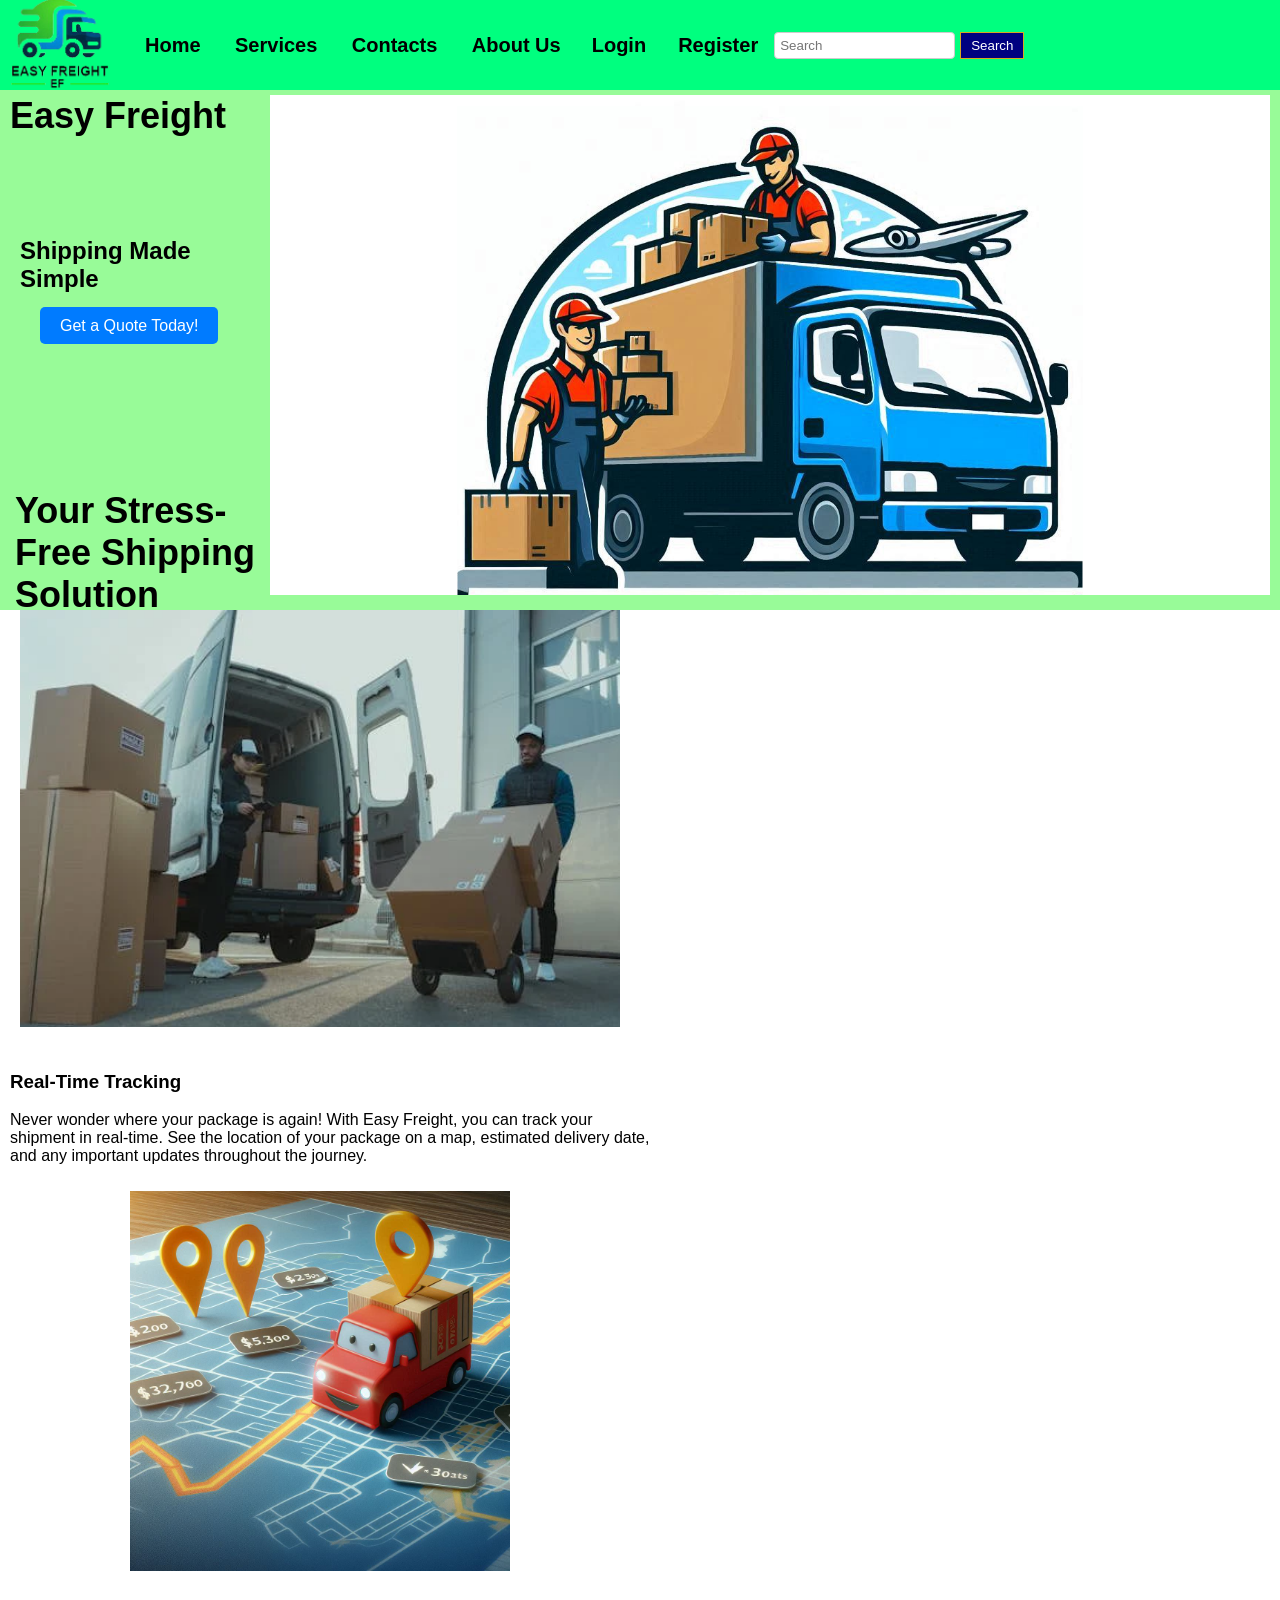
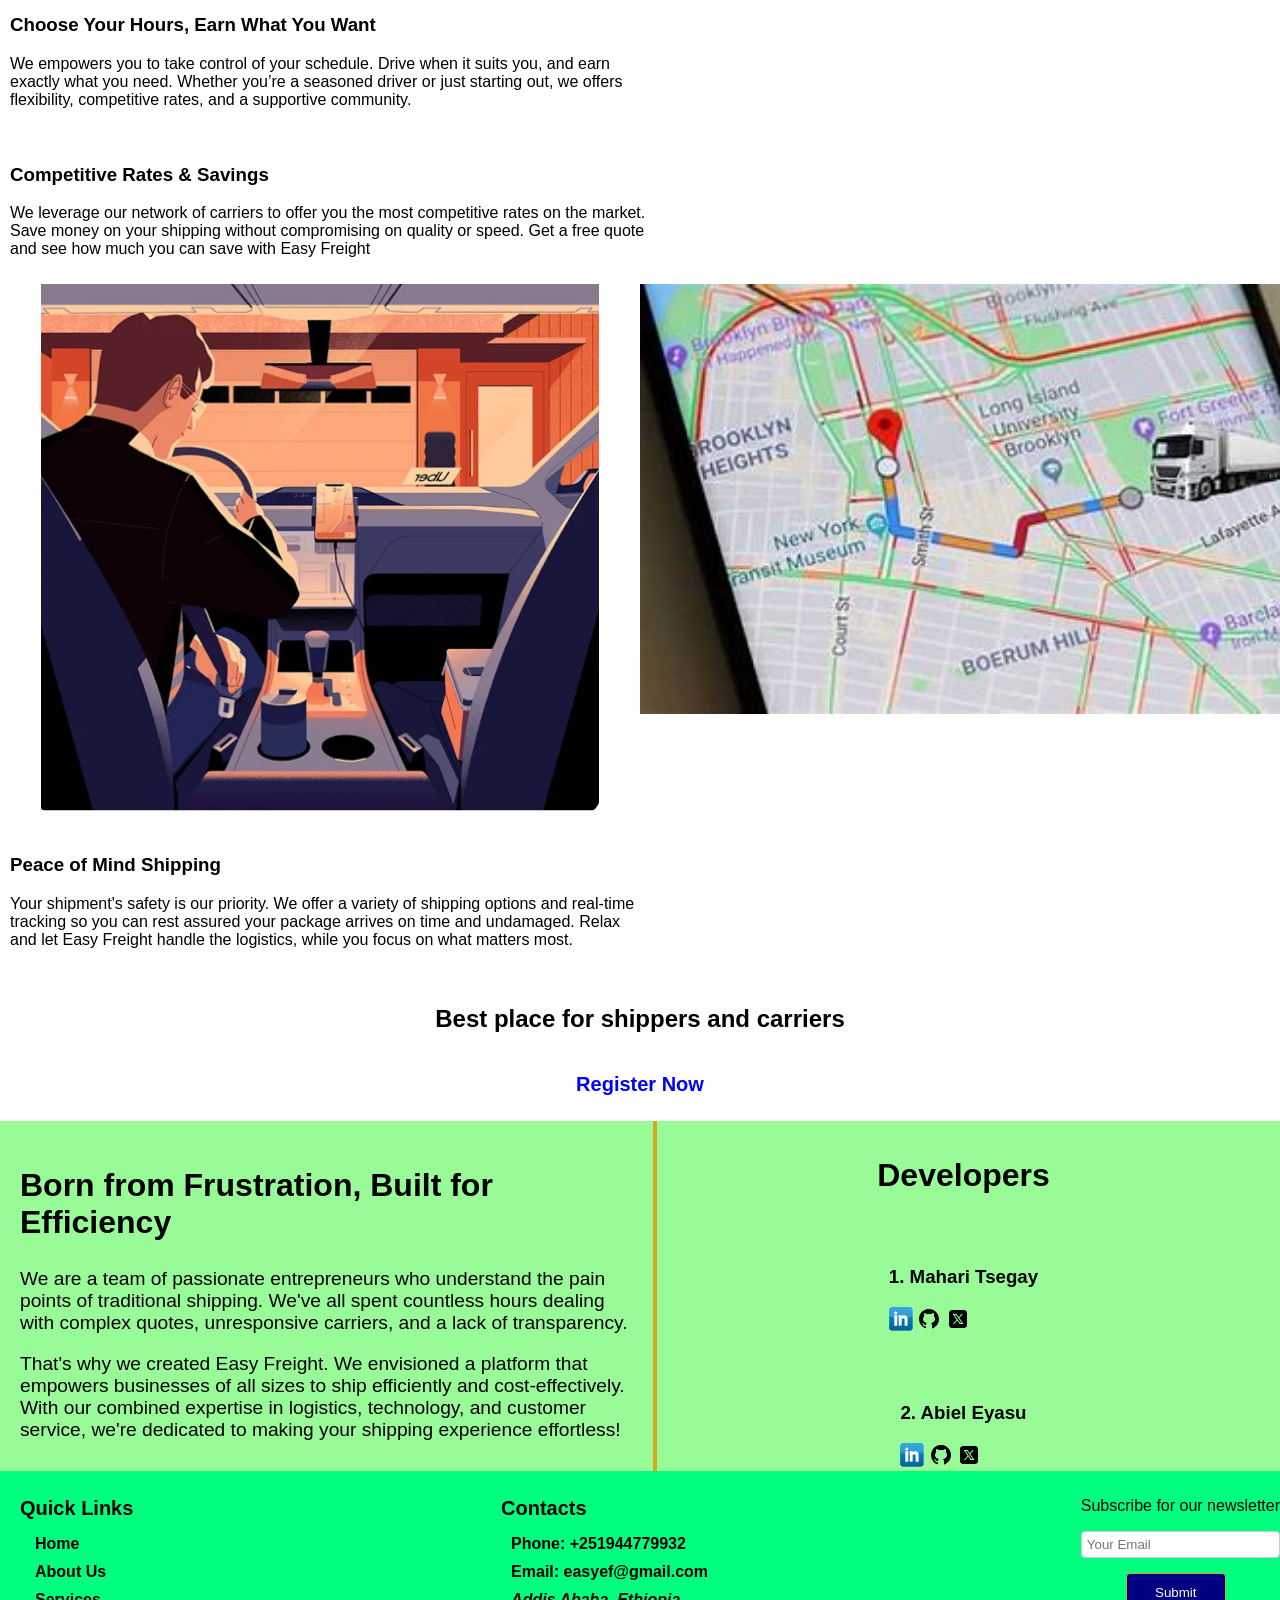
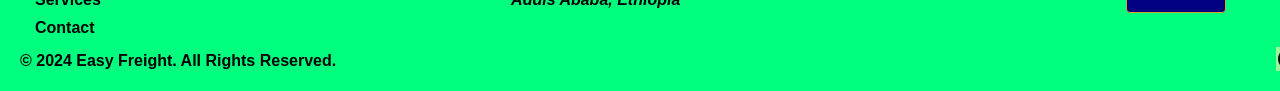
==== index.html @ 45a91ae8 "update style" ====
<!DOCTYPE html>
<html lang="en">
<head>
  <meta charset="UTF-8">
  <meta name="viewport" content="width=device-width, initial-scale=1.0">
  <title>Easy Freight</title>
  <link rel="stylesheet" type="text/css" href="styles/index.css" />
  <link rel="stylesheet" type="text/css" href="styles/main.css" />
  <link rel="stylesheet" type="text/css" href="styles/dropdown.css" />
</head>
<body>
  <header>
    <nav>
      <a href="#">
        <img src="images/logo.svg" alt="Easy Freight Logo">
      </a>
      <ul>
        <li><a href="#">Home</a></li>
        <li><a href="#">Services</a></li>
        <li><a href="#">Contacts</a></li>
        <li><a href="#">About Us</a></li>
      </ul>
      <div class="dropdown">
        <button class="login">Login</button>
        <div class="dropdown-content">
          <a href="#">As User</a>
          <a href="#">As Carrier</a>
          </div>
      </div>
      <div class="dropdown">
        <button class="register">Register</button>
        <div class="dropdown-content">
        <a href="#">As User</a>
        <a href="#">As Carrier</a>
        </div>
      </div>
      <div class="search">
        <input type="text" placeholder="Search">
        <button type="button">Search</button>
      </div>
    </nav>
  </header>
  <section class="services">
    <div class="hero">
    <h2>Easy Freight</h2>
    <h3>Shipping Made Simple</h3>
    <a href="#" class="btn">Get a Quote Today!</a>
    <p>Your Stress-Free Shipping Solution</p>
    </div>
    <div class="hero image">
      <img src="images/cartonweb.svg" alt="Easy Freight Logo">
    </div>
  </section>
  <main class="main-content">
    <section<class="col1">
      <div class ="service1">
        <a href="#">
          <img src="images/unload.svg" alt="Easy Freight Logo">
        </a>
      </div>
      <div class="description2">
        <h3>Real-Time Tracking</h3>
        <p>Never wonder where your package is again! With Easy Freight, you can track your shipment in real-time. See the location of your package on a map, estimated delivery date, and any important updates throughout the journey.</p>
      </div>
      <div class ="service3">
        <a href="#">
          <img src="images/rate.svg" alt="Rate price">
        </a>
      </div>
      <div class="description4">
        <h3>Choose Your Hours, Earn What You Want</h3>
        <p>We empowers you to take control of your schedule. Drive when it suits you, and earn exactly what you need. Whether you’re a seasoned driver or just starting out, we offers flexibility, competitive rates, and a supportive community.</p>
      </div>
    </section>
    <section class="col2">
      <div class="description1">
        <h3>Peace of Mind Shipping</h3>
        <p> Your shipment's safety is our priority. We offer a variety of shipping options and real-time tracking so you can rest assured your package arrives on time and undamaged. Relax and let Easy Freight handle the logistics, while you focus on what matters most.</p>
      </div>
      <div class ="service2">
        <a href="#">
          <img src="images/tracking.svg" alt="Easy Freight Logo">
        </a>
      </div>
      <div class="description3">
        <h3>Competitive Rates & Savings</h3>
        <p> We leverage our network of carriers to offer you the most competitive rates on the market. Save money on your shipping without compromising on quality or speed. Get a free quote and see how much you can save with Easy Freight</p>
      </div>
      <div class ="service4">
        <a href="#">
          <img src="images/carrier.svg" alt="Easy Freight carrier image">
        </a>
      </div>
    </section>
  </main>
  <section class="about-us">
    <h2>Best place for shippers and carriers</h2>
    <a href="#" class="register-now">Register Now</a></section>
  </section>
  <section class="about">
    <div class="container">
      <h2>Born from Frustration, Built for Efficiency</h2>
      <p>We are a team of passionate entrepreneurs who understand the pain points of traditional shipping. We've all spent countless hours dealing with complex quotes, unresponsive carriers, and a lack of transparency.</p>
      <p>That's why we created Easy Freight. We envisioned a platform that empowers businesses of all sizes to ship efficiently and cost-effectively. With our combined expertise in logistics, technology, and customer service, we're dedicated to making your shipping experience effortless!</p>
    </div>
    <section class="team">
      <h2>Developers</h2>
      <div class="team-member">
        <h3>1. Mahari Tsegay</h3>
        <a href="#">
          <img src="images/linkdin.svg" alt="Easy Freight Logo">
        </a>
        <a href="https://github.com/Mahari9">
          <img src="images/github.svg" alt="Easy Freight Logo">
        </a>
        <a href="#">
          <img src="images/xtwitter.svg" alt="Easy Freight Logo">
        </a>
      </div>
      <div class="team-member">
        <h3>2. Abiel Eyasu</h3>
        <a href="#">
          <img src="images/linkdin.svg" alt="Easy Freight Logo">
        </a>
        <a href="#">
          <img src="images/github.svg" alt="Easy Freight Logo">
        </a>
        <a href="#">
          <img src="images/xtwitter.svg" alt="Easy Freight Logo">
        </a>
      </div>
    </section>
  </section>
  <div class="connected">
    <section class="quick-links">
      <h2>Quick Links</h2>
      <ul>
        <li><a href="#">Home</a></li>
        <li><a href="#">About Us</a></li>
        <li><a href="#">Services</a></li>
        <li><a href="#">Contact</a></li>
      </ul>
    </section>
    <section class="contacts">
      <h2>Contacts</h2>
      <p>Phone: +251944779932</p>
      <p>Email: easyef@gmail.com</p>
      <address>Addis Ababa, Ethiopia</address>
    </section>
      
    <section class="newsletter">
      <p>Subscribe for our newsletter</p>
      <div class="update">
        <input type="text" placeholder="Your Email">
        <button type="button">Submit</button>
      </div>
    </section>
  </div>
  <footer class="footer">
    <p>&copy; 2024 Easy Freight. All Rights Reserved.</p>
    <section class="social">
      <a href="#">
        <img src="images/github.svg" alt="Easy Freight Logo">
      </a>
  </footer>
</body>
</html>
---- styles/index.css ----
body {
    margin: 0;
    padding: 0;
    font-family: sans-serif;
  }
  
  header {
    height: 70px;
    width: 100%;
    background-color: #00FF7F;
    padding: 10px;
    display: flex;
    justify-content: space-between; /* Evenly distributes items */
    align-items: center;
  }
  
  nav {
    display: flex;
    align-items: center;
  }
  
  nav img {
    margin-right: 20px;
    width: 100px; /* Adjust width as needed */
  }
  
  nav ul {
    list-style: none;
    padding: 0;
    margin: 0;
  }
  
  nav li {
    display: inline-block;
    margin: 0 15px; /* Adjust padding between links */
  }
  
  nav a {
    color: #000000;
    font-weight: bold;
    font-size: 20px;
    text-decoration: none;
  }

  nav a:hover {
    color: #daa520;
  }
  
  .search {
    display: flex;
    margin-left: auto; /* Move search section to the right */
  }
  
  .search input {
    padding: 5px;
    border: 1px solid #ccc;
    border-radius: 4px;
    margin-right: 5px;
  }
  
  .search button {
    padding: 5px 10px;
    background-color: #000080;
    color: white;
    border: 1px solid #daa520;
    cursor: pointer;
  }

  .search button:hover {
    
    background-color: #00FFFF;
    color: #000000;
    border-color: #008000;
}

.services {
  width: 100%;
  height: 520px;
  background-color: #98FB98;
  margin-top: 0px;
  padding: 0px;
  display: flex;
  flex-direction: flex; 
  justify-content: space-between;
}

.hero p {
  margin-left: 10px;
  color: #000000;
  padding: 5px;
  font-size: 36px;
  font-weight: bold;
  display: flex;
  margin-top: 150px;
}

.btn {
  background-color: #007bff;
  color: #fff;
  padding: 10px 20px;
  border: none;
  border-radius: 5px;
  margin-left: 40px;
  text-decoration: none;
  cursor: pointer;
}

.hero h2 {
  margin-top: 5px;
  margin-left: 10px;
  color: #000000;
  padding: 0px;
  font-size: 36px;
  font-weight: bold;
  display: flex;
}

.hero h3 {
  margin-top: 100px;
  margin-left: 20px;
  color: #000000;
  padding: 0px;
  font-size: 24px;
  font-weight: bold;
  display: flex;
}

.hero img {
  margin-top: 5px;
  margin-right: 10px;
  align-items: right;
  width:1000px; /* Margin-left for icon next to p */
  height: 500px;
}

.about-us {
  margin-bottom: 10px;
  background-color: #FFFFFF;
  display: flex;
  flex-direction: column; 
  justify-content: space-between;
  align-items: center;
}

.about-us h2 {
  color: #000000;
  padding-top: 10px;
  margin-bottom: 40px;
  font-size: 24px;
  font-weight: bold;
}

.about-us a {
  padding-top: 0px;
  margin-bottom: 15px;
  text-decoration: none;
  color: blue;
  font-weight: bold;
  font-size: 20px;
}

.about-us a:hover {
  color: #daa520;
}

.container {
  width: 50%;
  height: 350px;
  margin-top: 0px;
  padding: 20px;
}

.about {
  width: 100%;
  height: 350px;
  background-color: #98FB98;
  display: flex;
  flex-direction: row;
  justify-content: space-between;
}
.team {
  width: 50%;
  height: 350px;
  margin-right: 10px;
  display: flex;
  flex-direction: column;
  justify-content: space-between;
  align-items: center;
  border-left: 4px solid #daa520;
}

.team image {
  width: 24px;
  height: 24px;
  border-radius: 50%;
}

.team-member a {
  text-decoration: none;
}

.team h2 {
  padding-top: 10px;
  margin-bottom: 5px;
  font-size: 24px;
  font-weight: bold;
}
.about h2 {
  font-size: 2em;
  color: #000000;
}

.about p {
  font-size: 1.2em;
  color: #000000;
}

.connected {
  width: 100%;
  height: 140px;
  background-color: #00FF7F;
  display: flex;
  justify-content: space-between;
  padding: 10px;
}

.quick-links {
  margin-left: 10px;
  flex-direction: column; 
  margin-top: 0px;
}

.quick-links h2 {
  color: #000000;
  margin-bottom: 0px;
  padding: 0px;
  font-size: 20px;
  font-weight: bold;
}

.quick-links ul {
  list-style: none;
  padding: 5px;
  margin-top: 5px;
}

.quick-links li {
  padding: 5px 10px;
}

.quick-links a {
  text-decoration: none;
  color: #000000;
  font-weight: bold;
}

div a:hover {
  color: #daa520;
}

.contacts {
  padding: 0px;
  text-align: left;
  display: flex;
  flex-direction: column; 
}

.contacts h2 {
  margin-bottom: 10px;
  color: #000000;
  font-size: 20px;
  font-weight: bold;
}

.contacts p, address {
  margin: 5px;
  margin-left: 10px;
  color: #000000;
  font-weight: bold;
  font-size: 16px;
}

.newsletter {
  margin-right: 10px;
  display: flex;
  flex-direction: column; 
}
.newsletter h2 {
  color: #000000;
  padding: 0px;
  font-size: 160px;
  font-weight: bold;
}

.update {
  display: flex;
  flex-direction: column;
  padding: 0px;
}

.update input {
  padding: 5px;
  border: 1px solid #ccc;
  border-radius: 4px;
  margin-bottom: 15px;
  align-items: center;
}

.update button {
  width: 100px;
  height: 40px;
  padding: 5px 10px;
  background-color: #000080;
  color: white;
  border: 1px solid #daa520;
  cursor: pointer;
  border-radius: 4px;
  margin-left: 45px ;
}

.update button:hover {
  
  background-color: #daa520;
  color: #000000;
  border-color: #008000;
}
  
.footer {
	background-color: #00FF7F;
	height: 40px;
	width: 100%;
	border-top: none;
	display: flex;
  justify-content: space-between;
  align-items: center;
  padding: 10px 20px;
	bottom: 0;
}

.footer p {
  color: #000000;
  margin: 0;
  text-align: center;
  font-size: 16px;
  font-weight: bold;
}

.social {
  display: flex
}

.social a image {
  width: 24px;
  height: 24px;
  margin-left: 10px;
}
---- styles/main.css ----
/* Style the main content area */
.main-content {
    display: flex;
  }
  
  /* Style the sections within the main content */
  .main-content section {
    flex: 1;
    display: flex;
    flex-wrap: wrap;
  }
  
  /* Style the service divs (images) */
  .service1, .service2, .service3, .service4 {
    width: 50%;
    margin-bottom: 10px;
    text-align: center;
  }
  
  /* Style the description divs (text) */
  .description1, .description2, .description3, .description4 {
    width: 50%;
    padding: 10px;
  }
  
  /* Style descriptions at the top (left and right) */
  .description1, .service1 {
    order: 2;
  }

  /* Style descriptions at the top (left and right) */
  .description2, .service2 {
    order: 1;
  }
  
    
  /* Media query for smaller screens */
  @media (max-width: 768px) {
    /* Stack services and descriptions on top of each other for smaller screens */
    .service1, .description1,
    .service2, .description2,
    .service3, .description3,
    .service4, .description4 {
      width: 100%;
      order: initial; /* Reset order for stacking */
    }
  }
---- styles/dropdown.css ----
.dropdown {
    position: relative;
    display: inline-block;
}

.login {
    background-color: #00ff7f;
    color: #000000;
    padding: 16px;
    font-size: 20px;
    font-weight: bold;
    border: none;
    cursor: pointer;
  }

.register {
    background-color: #00ff7f;
    color: #000000;
    padding: 16px;
    font-size: 20px;
    font-weight: bold;
    border: none;
    cursor: pointer;
  }

  .dropdown-content {
    display: none;
    position: absolute;
    background-color: #f9f9f9;
    min-width: 160px;
    box-shadow: 0px 8px 16px 0px rgba(0,0,0,0.2);
    z-index: 1;
  }
  
  .dropdown-content a {
    color: black;
    padding: 12px 16px;
    text-decoration: none;
    display: block;
  }
  
  .dropdown-content a:hover {background-color: #20B2AA}
  
  .dropdown:hover .dropdown-content {
    display: block;
  }
  
  .dropdown:hover .login{
    color: #daa520;
  }

  .dropdown:hover .register{
        color: #daa520;
    }
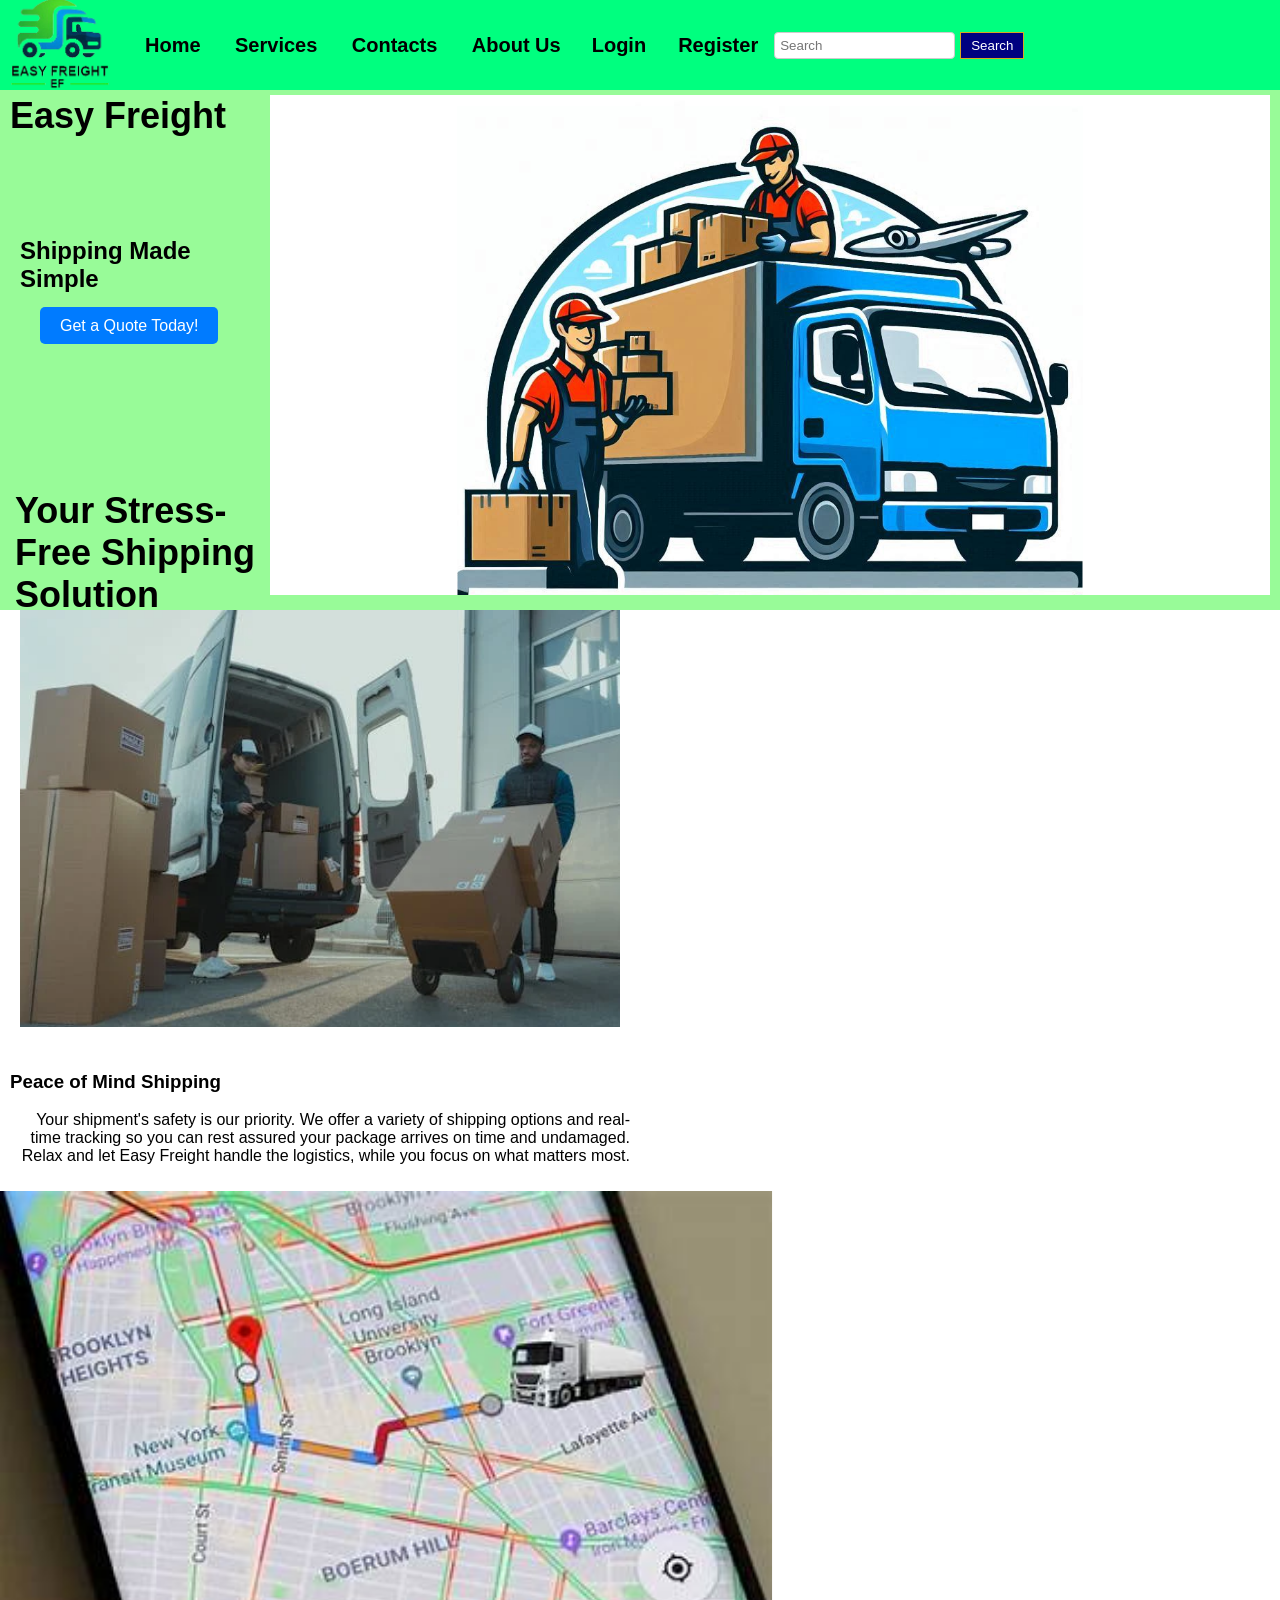
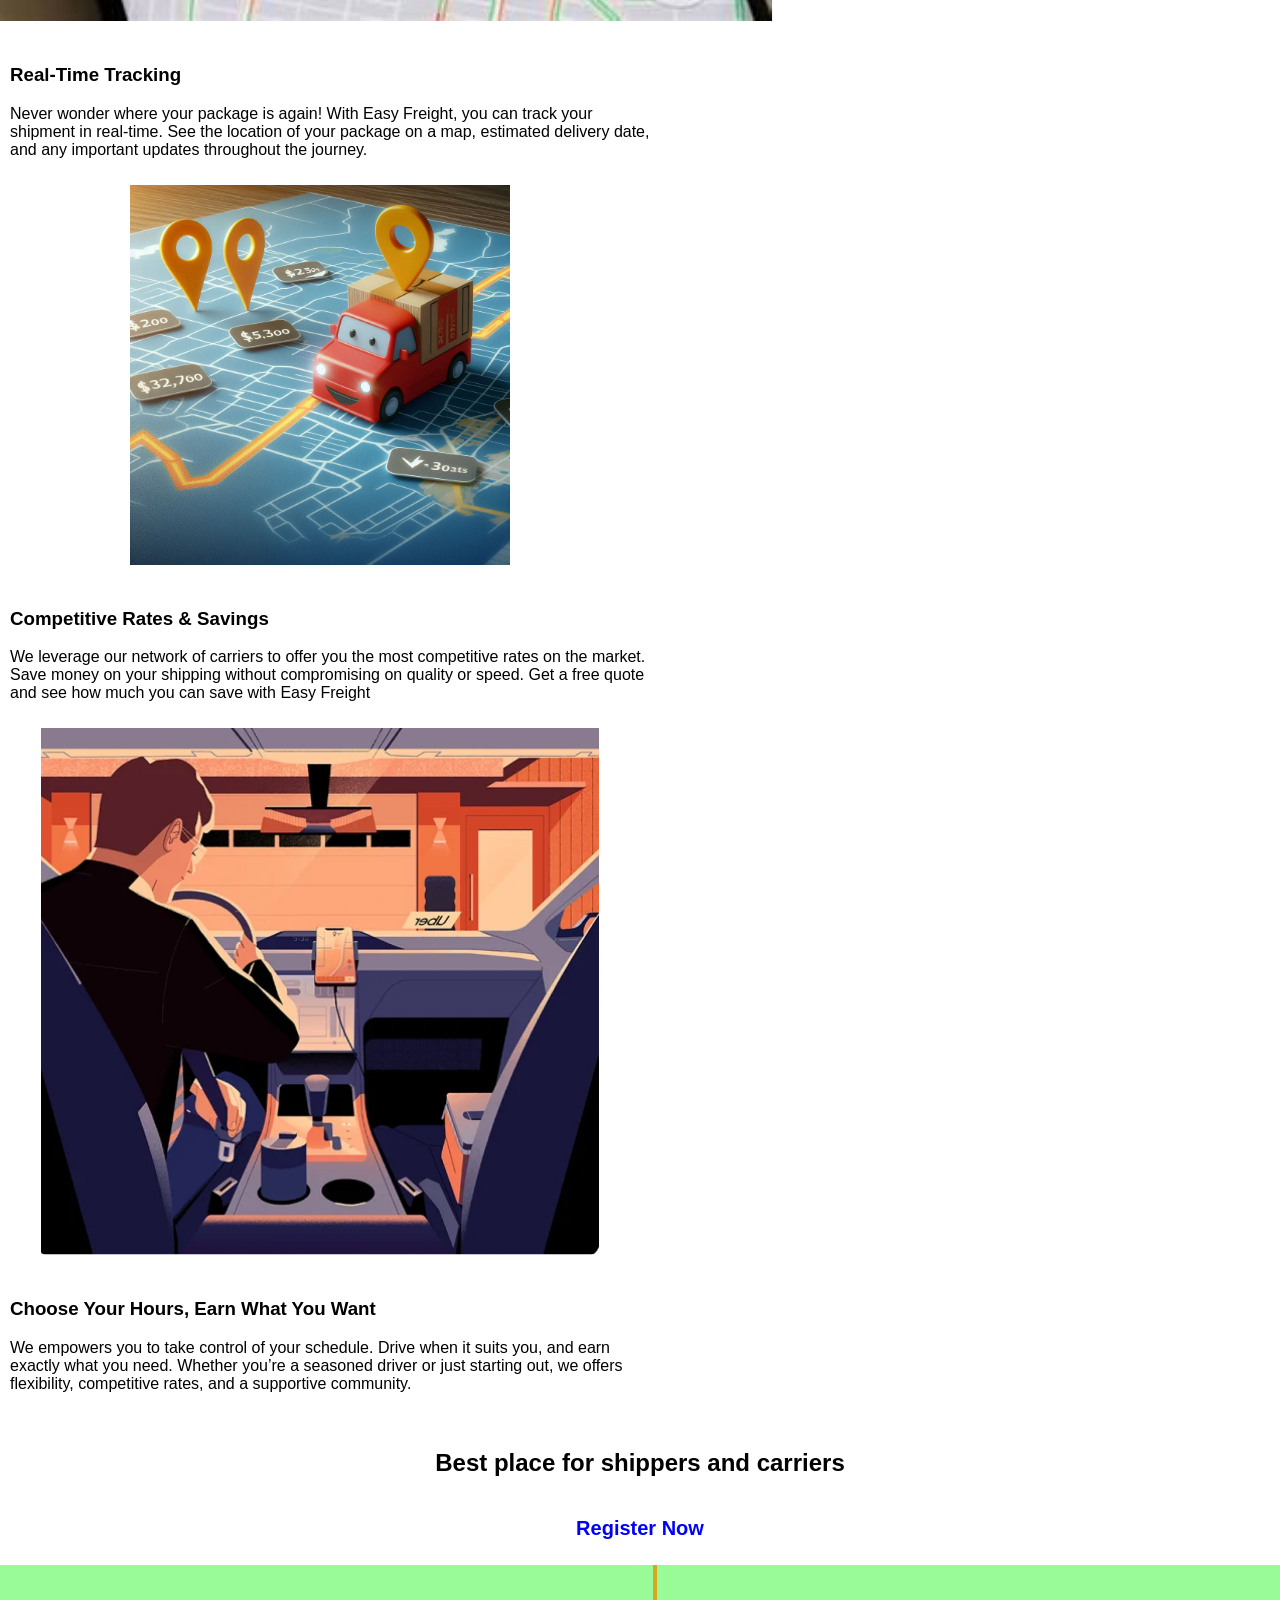
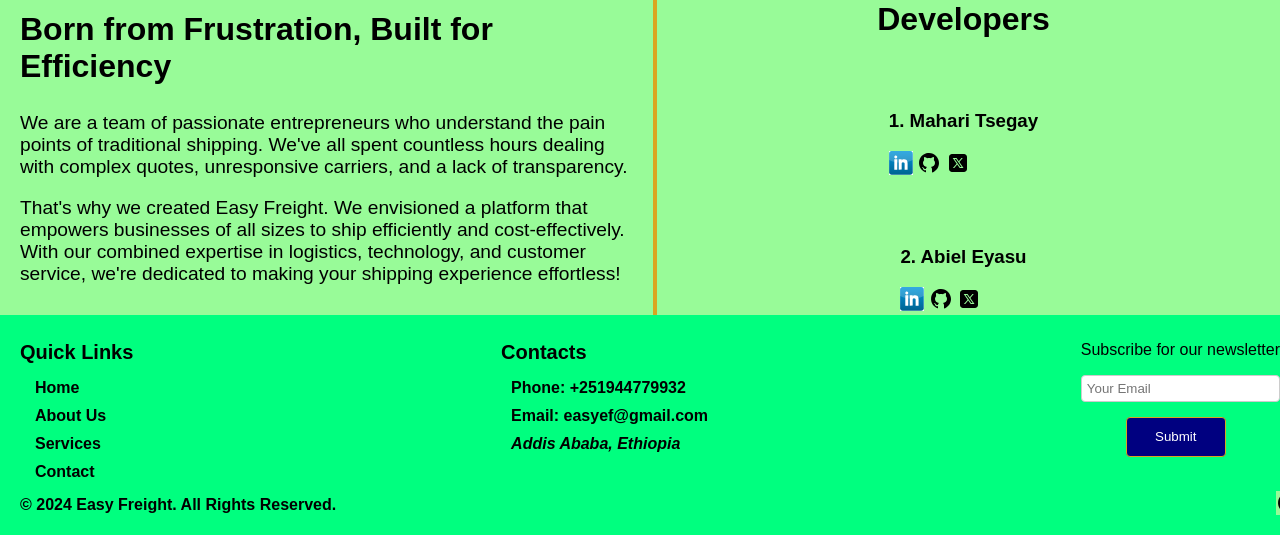
==== commit 1127447b: "update style" ====
--- a/index.html
+++ b/index.html
@@ -58,21 +58,6 @@
           <img src="images/unload.svg" alt="Easy Freight Logo">
         </a>
       </div>
-      <div class="description2">
-        <h3>Real-Time Tracking</h3>
-        <p>Never wonder where your package is again! With Easy Freight, you can track your shipment in real-time. See the location of your package on a map, estimated delivery date, and any important updates throughout the journey.</p>
-      </div>
-      <div class ="service3">
-        <a href="#">
-          <img src="images/rate.svg" alt="Rate price">
-        </a>
-      </div>
-      <div class="description4">
-        <h3>Choose Your Hours, Earn What You Want</h3>
-        <p>We empowers you to take control of your schedule. Drive when it suits you, and earn exactly what you need. Whether you’re a seasoned driver or just starting out, we offers flexibility, competitive rates, and a supportive community.</p>
-      </div>
-    </section>
-    <section class="col2">
       <div class="description1">
         <h3>Peace of Mind Shipping</h3>
         <p> Your shipment's safety is our priority. We offer a variety of shipping options and real-time tracking so you can rest assured your package arrives on time and undamaged. Relax and let Easy Freight handle the logistics, while you focus on what matters most.</p>
@@ -80,6 +65,17 @@
       <div class ="service2">
         <a href="#">
           <img src="images/tracking.svg" alt="Easy Freight Logo">
+        </a>
+      </div>
+      <div class="description2">
+        <h3>Real-Time Tracking</h3>
+        <p>Never wonder where your package is again! With Easy Freight, you can track your shipment in real-time. See the location of your package on a map, estimated delivery date, and any important updates throughout the journey.</p>
+      </div>
+    </section>
+    <section class="col2">
+      <div class ="service3">
+        <a href="#">
+          <img src="images/rate.svg" alt="Rate price">
         </a>
       </div>
       <div class="description3">
@@ -90,6 +86,10 @@
         <a href="#">
           <img src="images/carrier.svg" alt="Easy Freight carrier image">
         </a>
+      </div>
+      <div class="description4">
+        <h3>Choose Your Hours, Earn What You Want</h3>
+        <p>We empowers you to take control of your schedule. Drive when it suits you, and earn exactly what you need. Whether you’re a seasoned driver or just starting out, we offers flexibility, competitive rates, and a supportive community.</p>
       </div>
     </section>
   </main>
--- a/styles/main.css
+++ b/styles/main.css
@@ -6,8 +6,17 @@
   /* Style the sections within the main content */
   .main-content section {
     flex: 1;
-    display: flex;
     flex-wrap: wrap;
+  }
+
+  .description1 h3 {
+    margin-right: 20px;
+    text-align: left;
+  }
+
+  .description1 p {
+    margin-right: 20px;
+    text-align: right;
   }
   
   /* Style the service divs (images) */
@@ -23,16 +32,6 @@
     padding: 10px;
   }
   
-  /* Style descriptions at the top (left and right) */
-  .description1, .service1 {
-    order: 2;
-  }
-
-  /* Style descriptions at the top (left and right) */
-  .description2, .service2 {
-    order: 1;
-  }
-  
     
   /* Media query for smaller screens */
   @media (max-width: 768px) {
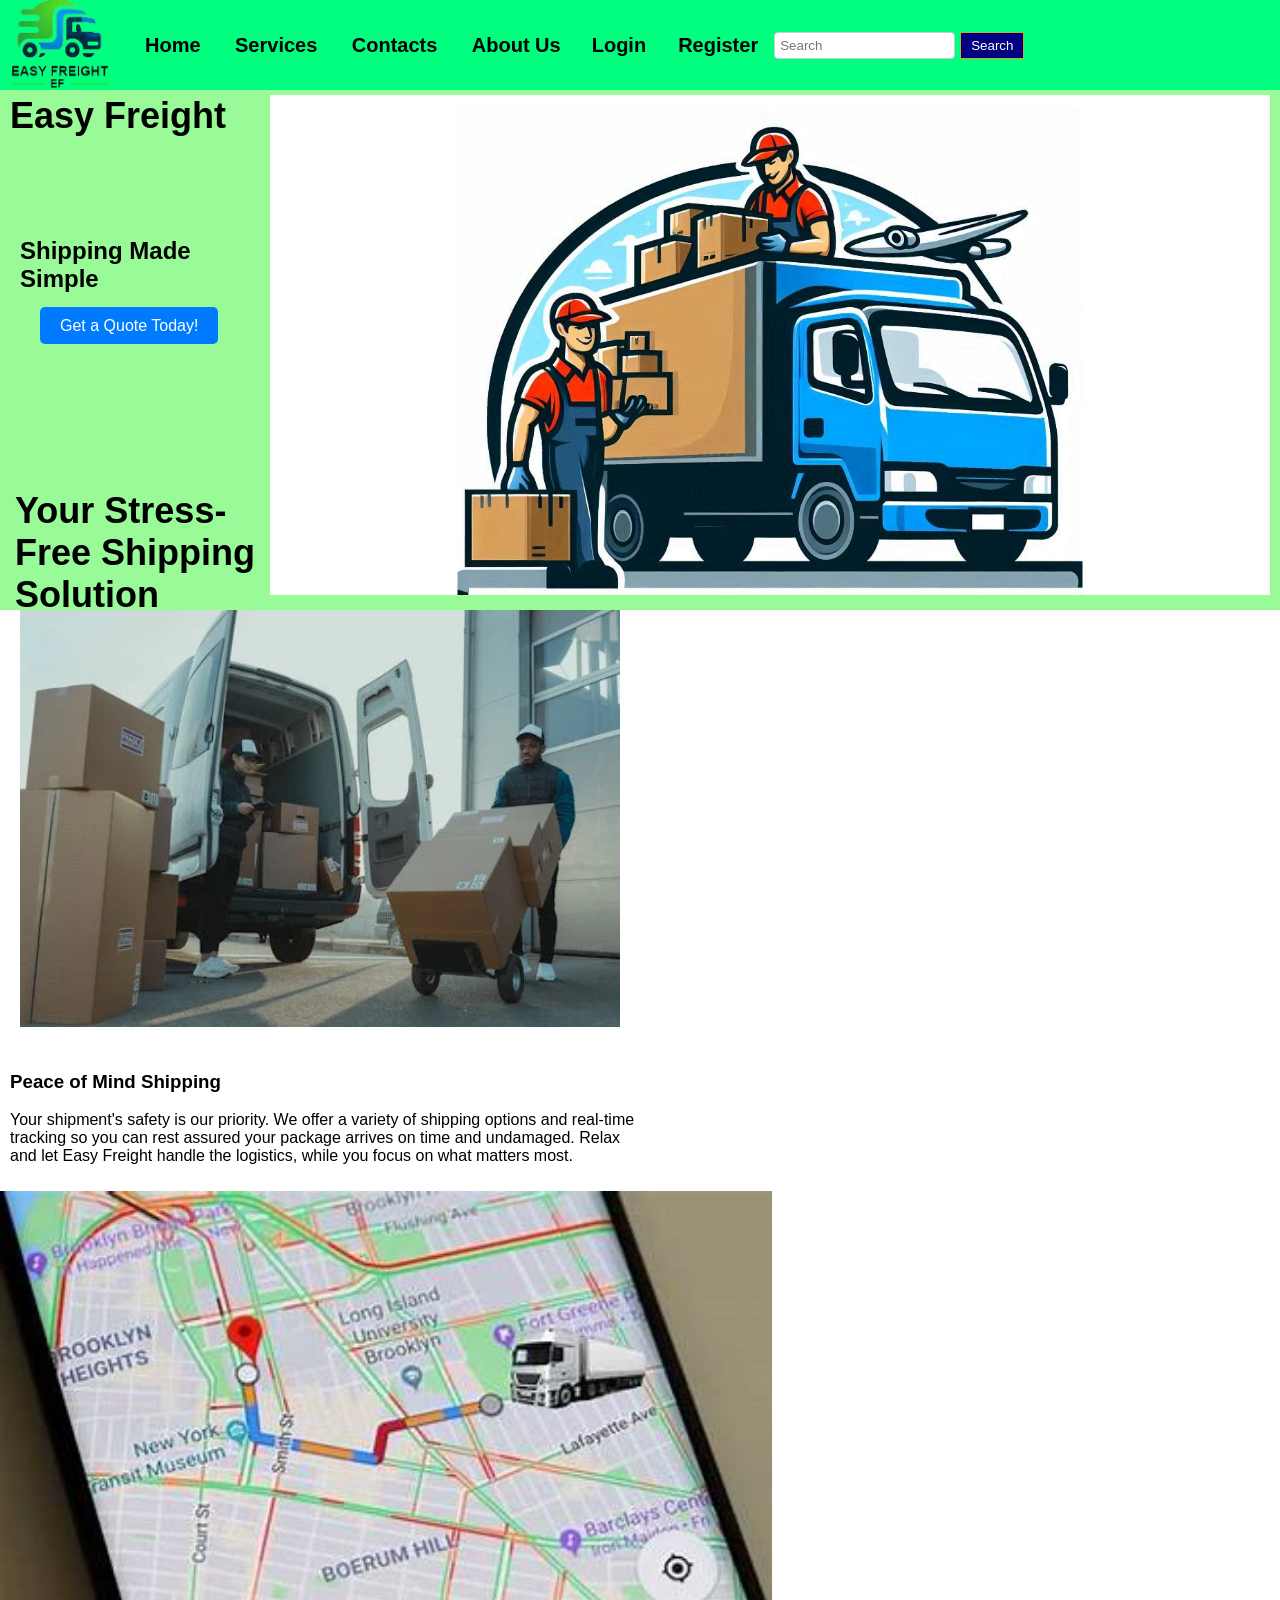
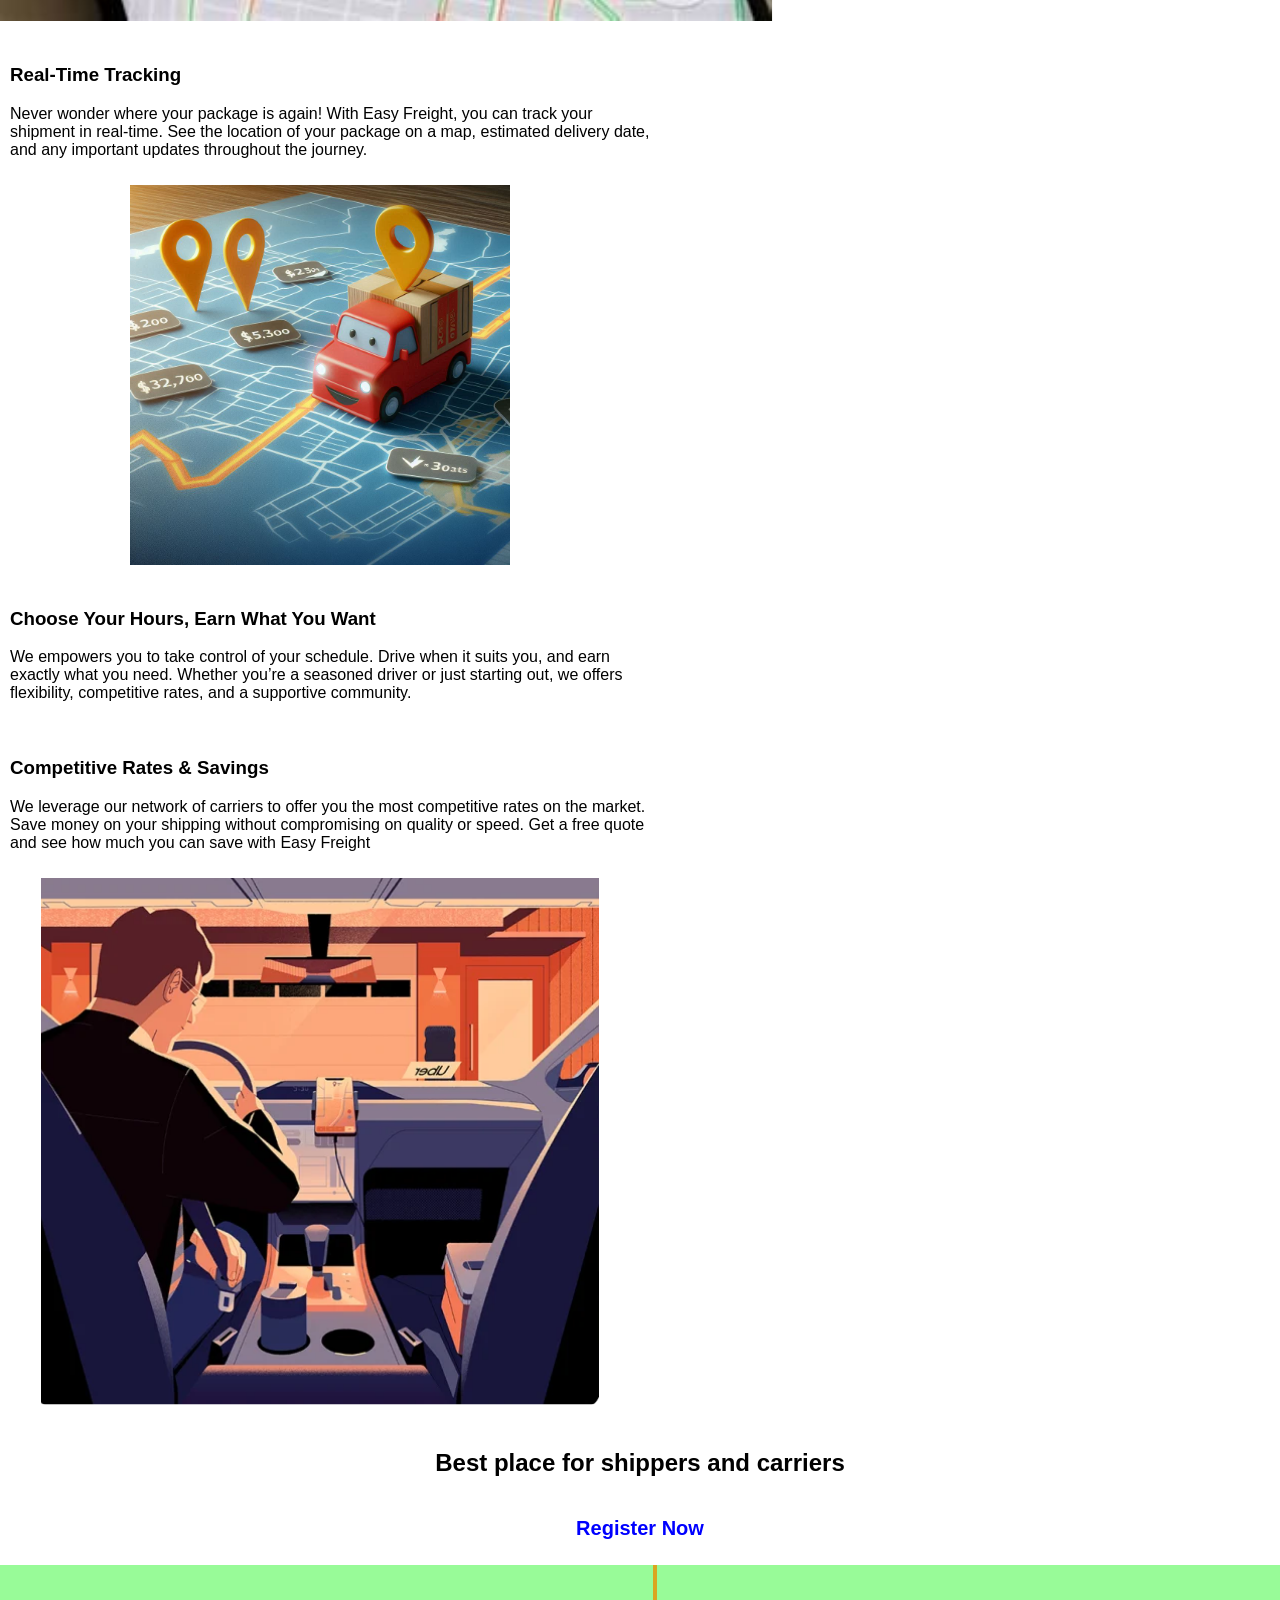
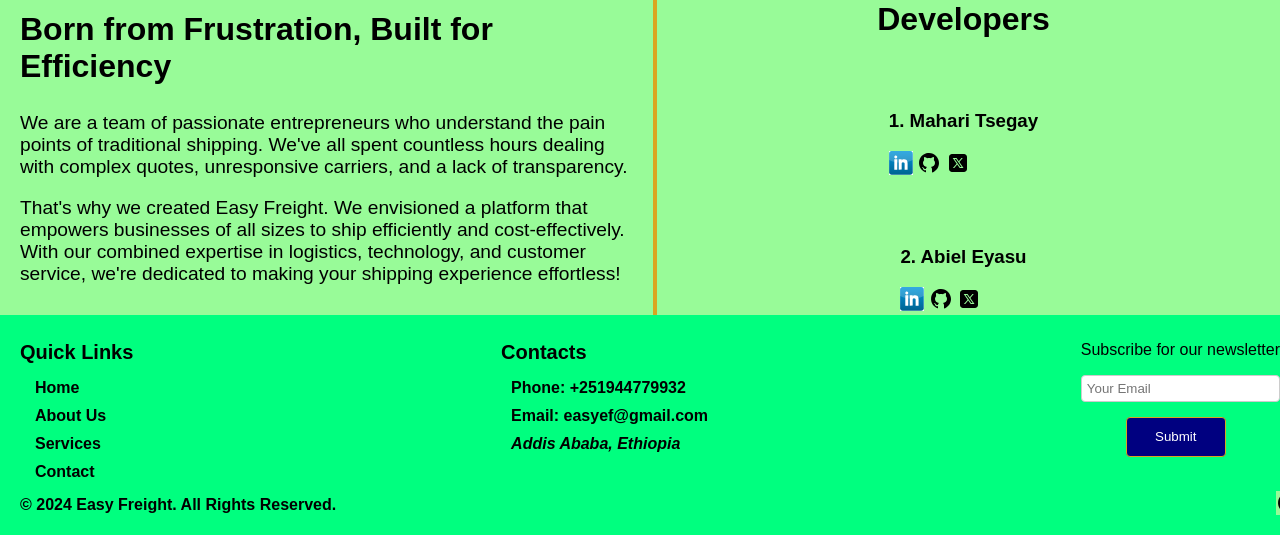
==== commit 9d32c45e: "add my github link" ====
--- a/index.html
+++ b/index.html
@@ -110,7 +110,7 @@
         <a href="#">
           <img src="images/linkdin.svg" alt="Easy Freight Logo">
         </a>
-        <a href="https://github.com/Mahari9">
+        <a href="https://github.com/mahari9">
           <img src="images/github.svg" alt="Easy Freight Logo">
         </a>
         <a href="#">
--- a/styles/main.css
+++ b/styles/main.css
@@ -6,17 +6,8 @@
   /* Style the sections within the main content */
   .main-content section {
     flex: 1;
+    display: flex;
     flex-wrap: wrap;
-  }
-
-  .description1 h3 {
-    margin-right: 20px;
-    text-align: left;
-  }
-
-  .description1 p {
-    margin-right: 20px;
-    text-align: right;
   }
   
   /* Style the service divs (images) */
@@ -32,6 +23,15 @@
     padding: 10px;
   }
   
+  /* Style descriptions at the top (left and right) */
+  .description1, .service2 {
+    order: 2;
+  }
+
+  /* Style descriptions at the bottom (left and right) */
+  .description3, .service4 {
+    order: 2;
+  }
     
   /* Media query for smaller screens */
   @media (max-width: 768px) {
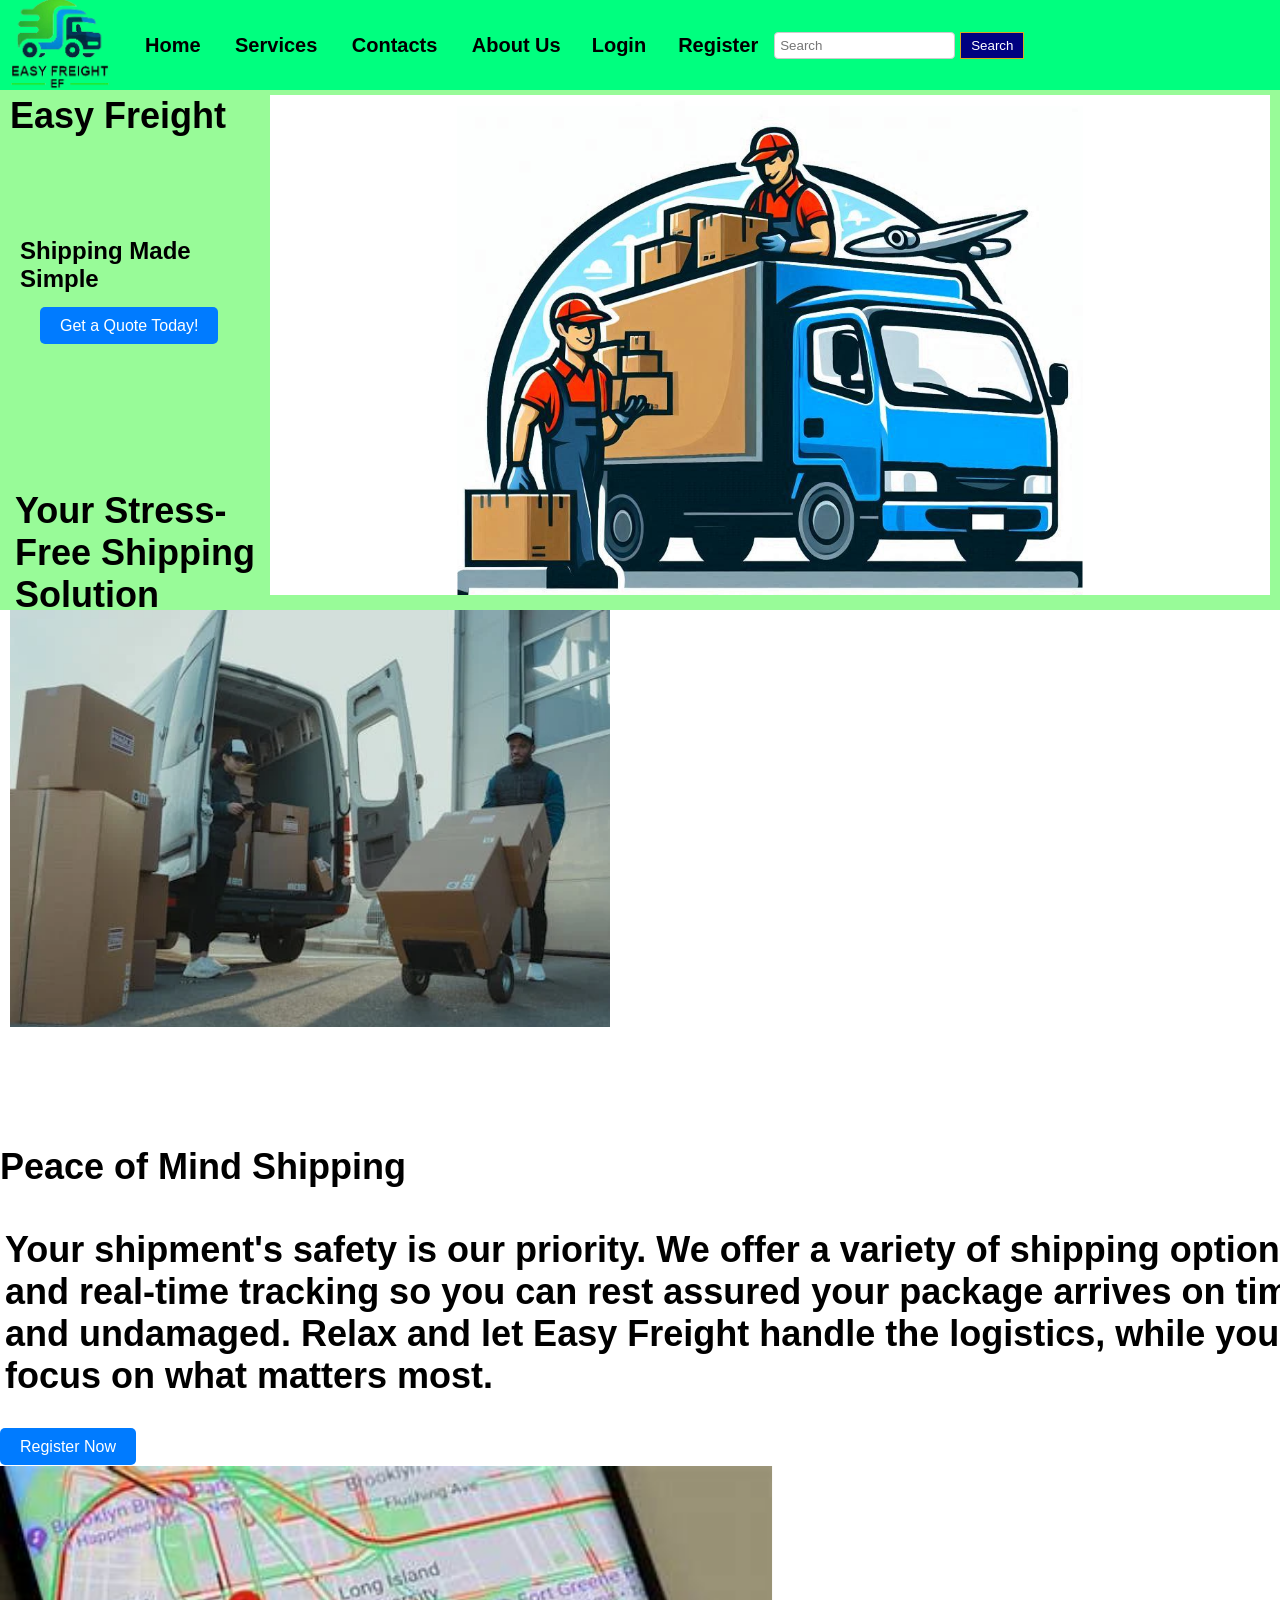
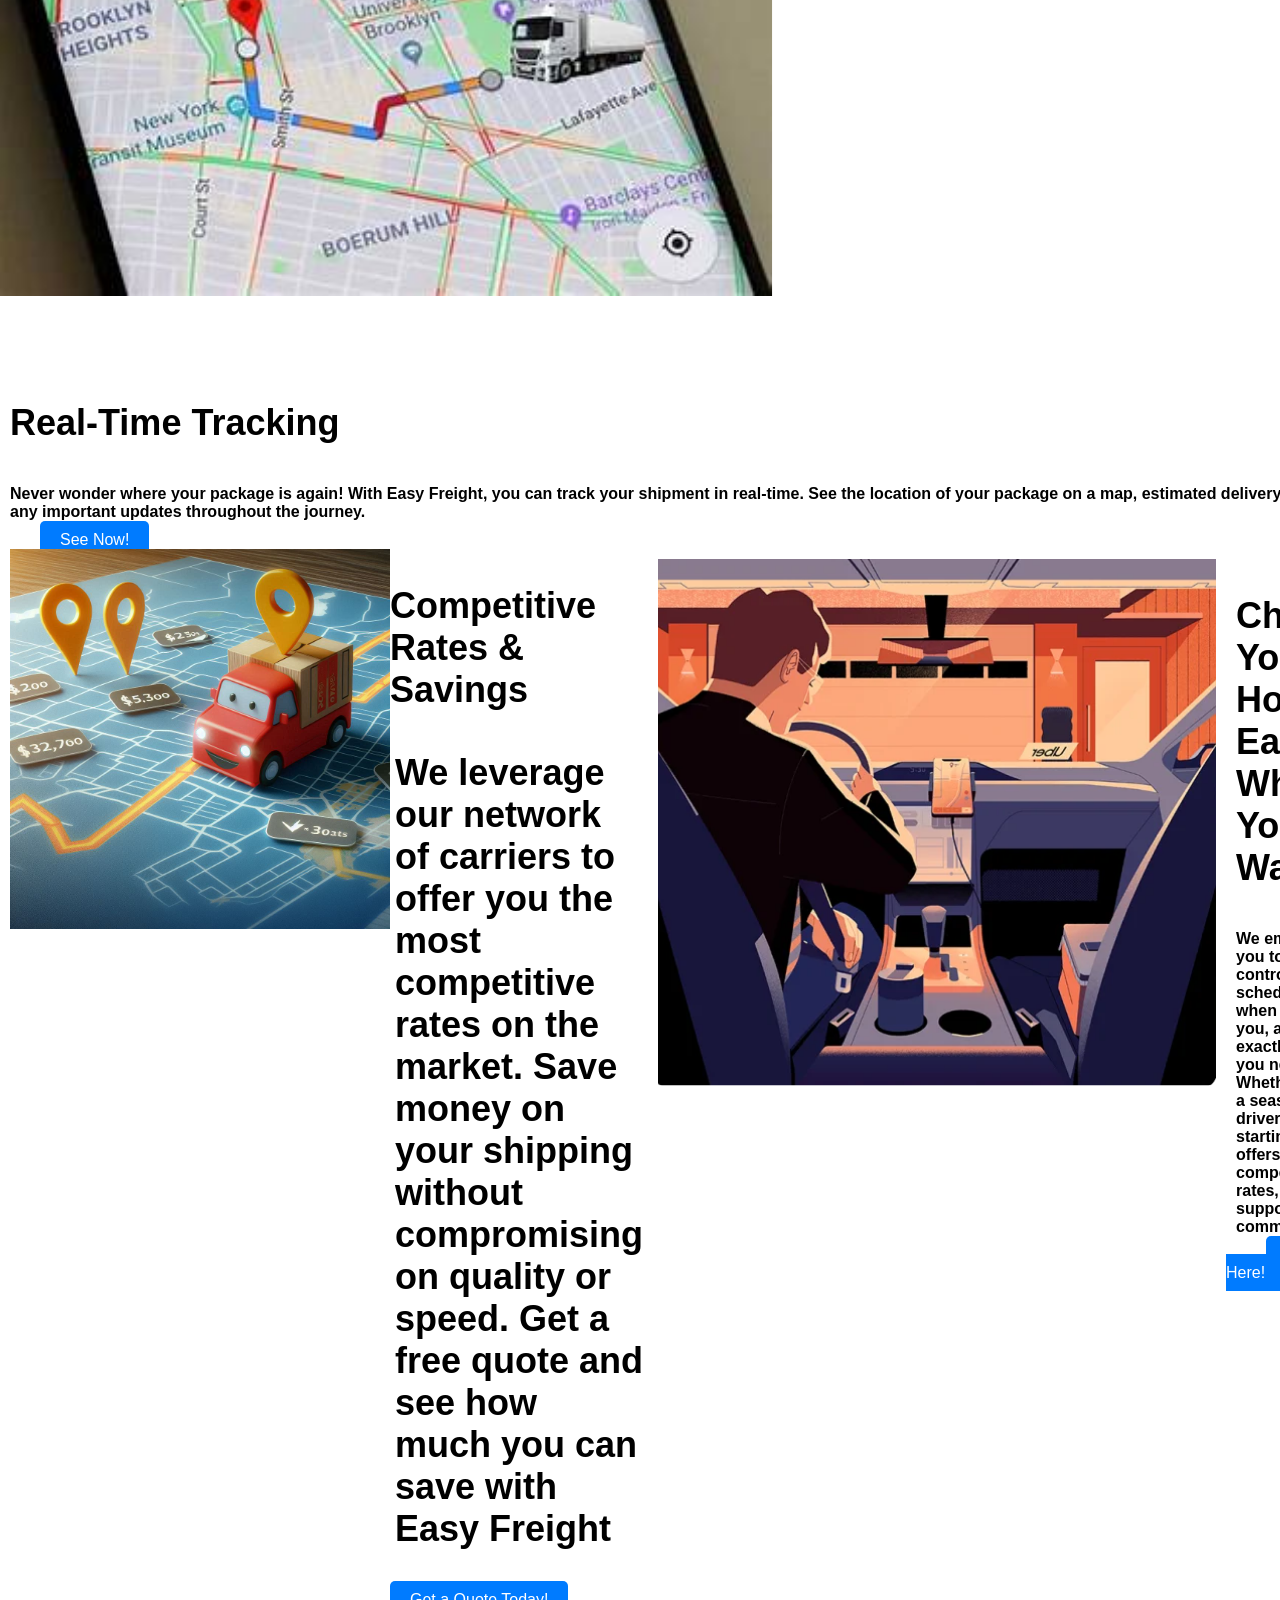
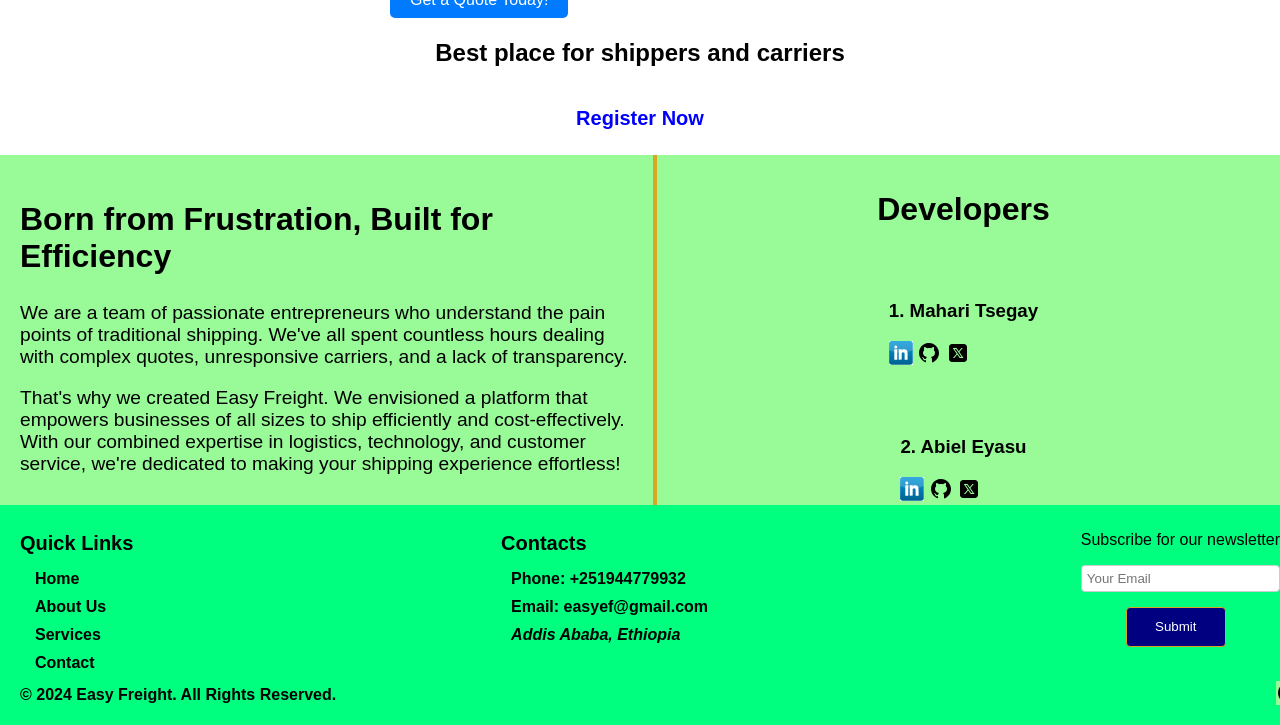
==== commit a631bc53: "Add new btn" ====
--- a/index.html
+++ b/index.html
@@ -61,6 +61,7 @@
       <div class="description1">
         <h3>Peace of Mind Shipping</h3>
         <p> Your shipment's safety is our priority. We offer a variety of shipping options and real-time tracking so you can rest assured your package arrives on time and undamaged. Relax and let Easy Freight handle the logistics, while you focus on what matters most.</p>
+        <a href="#" class="btn1">Register Now</a>
       </div>
       <div class ="service2">
         <a href="#">
@@ -70,6 +71,7 @@
       <div class="description2">
         <h3>Real-Time Tracking</h3>
         <p>Never wonder where your package is again! With Easy Freight, you can track your shipment in real-time. See the location of your package on a map, estimated delivery date, and any important updates throughout the journey.</p>
+        <a href="#" class="btn2">See Now!</a>
       </div>
     </section>
     <section class="col2">
@@ -81,6 +83,7 @@
       <div class="description3">
         <h3>Competitive Rates & Savings</h3>
         <p> We leverage our network of carriers to offer you the most competitive rates on the market. Save money on your shipping without compromising on quality or speed. Get a free quote and see how much you can save with Easy Freight</p>
+        <a href="#" class="btn3">Get a Quote Today!</a>
       </div>
       <div class ="service4">
         <a href="#">
@@ -90,6 +93,7 @@
       <div class="description4">
         <h3>Choose Your Hours, Earn What You Want</h3>
         <p>We empowers you to take control of your schedule. Drive when it suits you, and earn exactly what you need. Whether you’re a seasoned driver or just starting out, we offers flexibility, competitive rates, and a supportive community.</p>
+        <a href="#" class="btn4">Start Here!</a>
       </div>
     </section>
   </main>
--- a/styles/main.css
+++ b/styles/main.css
@@ -1,47 +1,180 @@
 /* Style the main content area */
 .main-content {
     display: flex;
+    margin: auto;
   }
   
-  /* Style the sections within the main content */
-  .main-content section {
-    flex: 1;
+  .col1 {
+    width: 100%;
+    padding: 0px;
     display: flex;
-    flex-wrap: wrap;
+    flex-direction: flex; 
+    justify-content: space-between;
+  }
+
+  .service1 {
+    margin-left: 10px;
+    align-items: left;
+    width:50%; /* Margin-left for icon next to p */
+    height: 500px;
   }
   
-  /* Style the service divs (images) */
-  .service1, .service2, .service3, .service4 {
-    width: 50%;
-    margin-bottom: 10px;
-    text-align: center;
+  
+  .description1 p {
+    margin-right: 10px;
+    color: #000000;
+    padding: 5px;
+    font-size: 36px;
+    font-weight: bold;
+    display: flex;
   }
   
-  /* Style the description divs (text) */
-  .description1, .description2, .description3, .description4 {
-    width: 50%;
-    padding: 10px;
+  .btn1 {
+    background-color: #007bff;
+    color: #fff;
+    padding: 10px 20px;
+    border: none;
+    border-radius: 5px;
+    margin-right: 40px;
+    text-decoration: none;
+    cursor: pointer;
   }
   
-  /* Style descriptions at the top (left and right) */
-  .description1, .service2 {
-    order: 2;
+  .description1 h3 {
+    margin-right: 10px;
+    color: #000000;
+    padding: 0px;
+    font-size: 36px;
+    font-weight: bold;
+    display: flex;
+  }
+  
+  .service2 {
+    margin-right: 10px;
+    margin-top: 10px;
+    align-items: right;
+    width:50%; /* Margin-left for icon next to p */
+    height: 500px;
+  }
+  
+  .description2 {
+    margin-top: 10px;
+  }
+  
+  .description2 p {
+    margin-left: 10px;
+    margin: 5px 5px;
+    color: #000000;
+    padding: 5px;
+    font-size: 16px;
+    font-weight: bold;
+    display: flex;
+  }
+  
+  .btn2 {
+    background-color: #007bff;
+    color: #fff;
+    padding: 10px 20px;
+    border: none;
+    border-radius: 5px;
+    margin-left: 40px;
+    text-decoration: none;
+    cursor: pointer;
+  }
+  
+  .description2 h3 {
+    margin-left: 10px;
+    color: #000000;
+    padding: 0px;
+    font-size: 36px;
+    font-weight: bold;
+    display: flex;
+  }
+  
+  .col2 {
+    width: 100%;
+    padding: 0px;
+    display: flex;
+    flex-direction: flex; 
+    justify-content: space-between;
   }
 
-  /* Style descriptions at the bottom (left and right) */
-  .description3, .service4 {
-    order: 2;
+  .service3 {
+    margin-left: 10px;
+    align-items: left;
+    width:50%; /* Margin-left for icon next to p */
+    height: 500px;
   }
-    
-  /* Media query for smaller screens */
-  @media (max-width: 768px) {
-    /* Stack services and descriptions on top of each other for smaller screens */
-    .service1, .description1,
-    .service2, .description2,
-    .service3, .description3,
-    .service4, .description4 {
-      width: 100%;
-      order: initial; /* Reset order for stacking */
-    }
+  
+  
+  .description3 p {
+    margin-right: 10px;
+    color: #000000;
+    padding: 5px;
+    font-size: 36px;
+    font-weight: bold;
+    display: flex;
+  }
+  
+  .btn3 {
+    background-color: #007bff;
+    color: #fff;
+    padding: 10px 20px;
+    border: none;
+    border-radius: 5px;
+    margin-right: 40px;
+    text-decoration: none;
+    cursor: pointer;
+  }
+  
+  .description3 h3 {
+    margin-right: 10px;
+    color: #000000;
+    padding: 0px;
+    font-size: 36px;
+    font-weight: bold;
+    display: flex;
+  }
+  
+  .service4 {
+    margin-right: 10px;
+    margin-top: 10px;
+    align-items: right;
+    width:50%; /* Margin-left for icon next to p */
+    height: 500px;
+  }
+  
+  .description4 {
+    margin-top: 10px;
+  }
+  
+  .description4 p {
+    margin-left: 10px;
+    margin: 5px 5px;
+    color: #000000;
+    padding: 5px;
+    font-size: 16px;
+    font-weight: bold;
+    display: flex;
+  }
+  
+  .btn4 {
+    background-color: #007bff;
+    color: #fff;
+    padding: 10px 20px;
+    border: none;
+    border-radius: 5px;
+    margin-left: 40px;
+    text-decoration: none;
+    cursor: pointer;
+  }
+  
+  .description4 h3 {
+    margin-left: 10px;
+    color: #000000;
+    padding: 0px;
+    font-size: 36px;
+    font-weight: bold;
+    display: flex;
   }
   
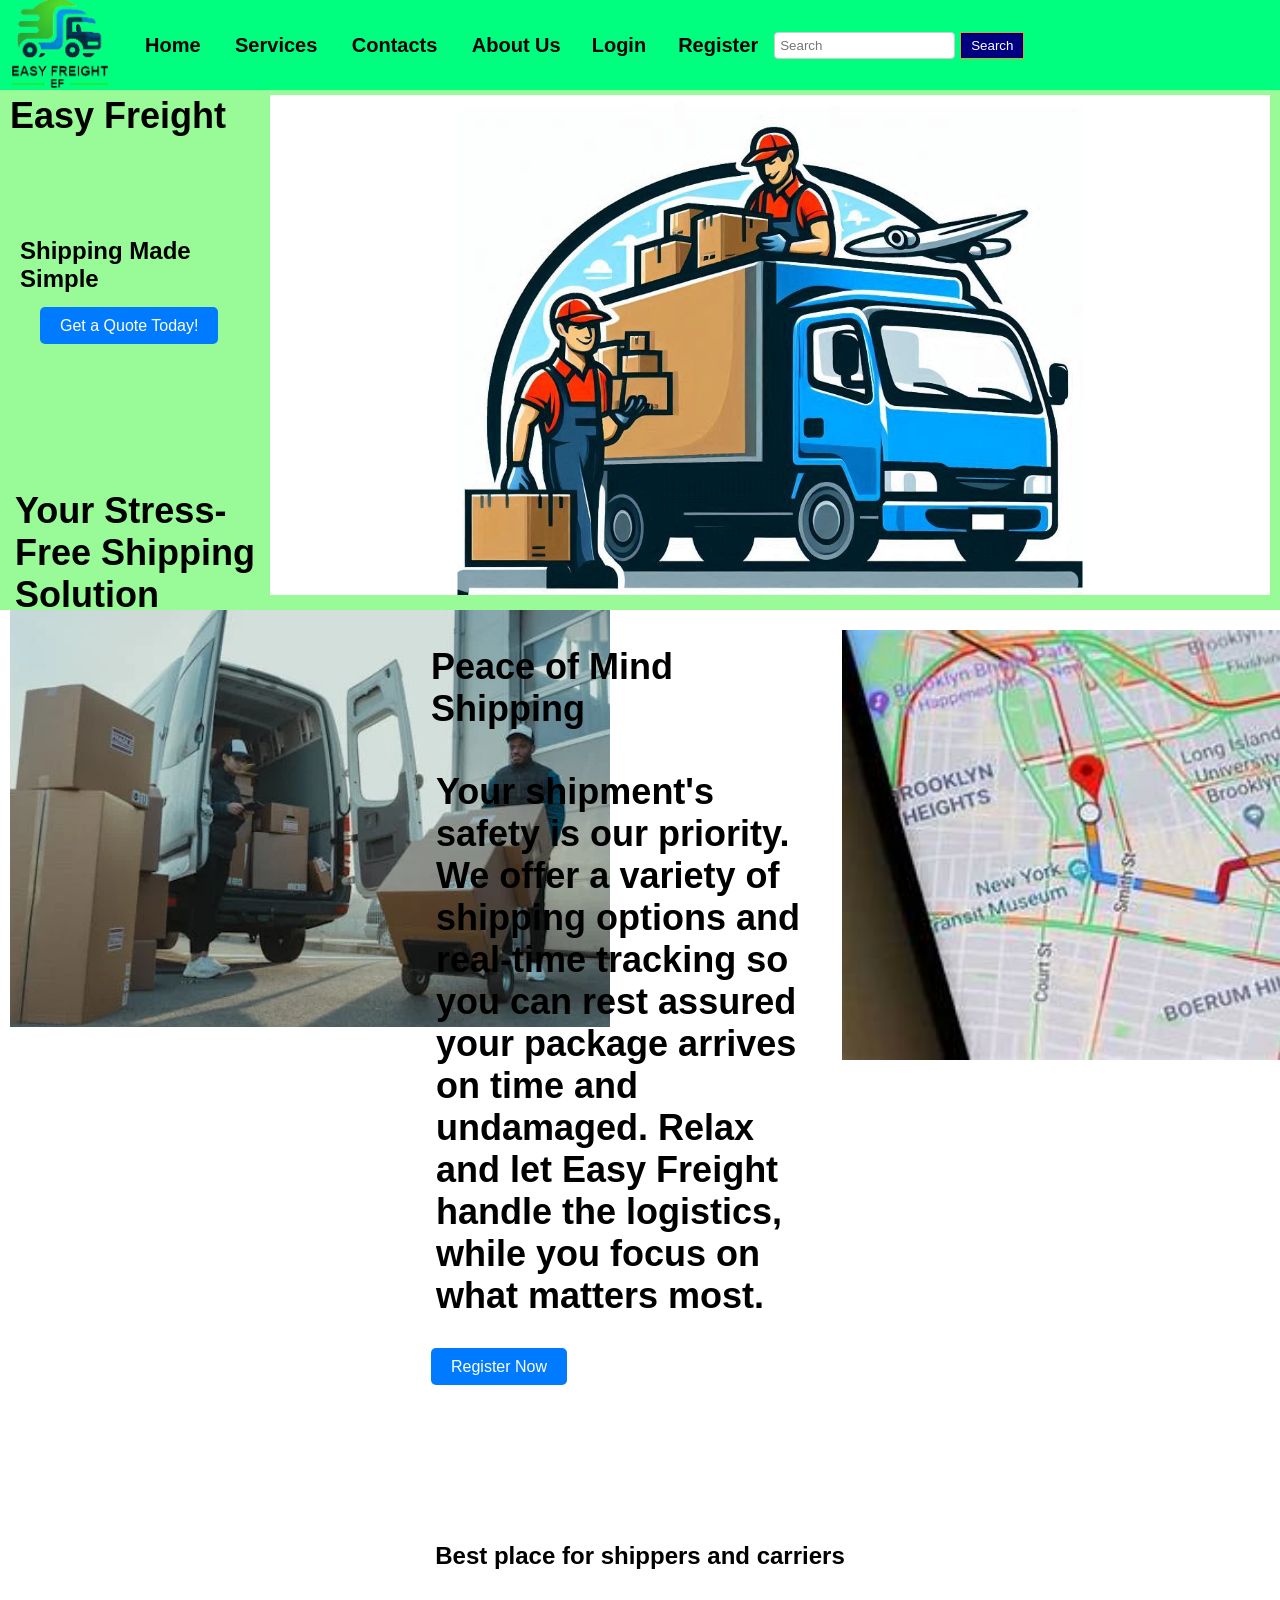
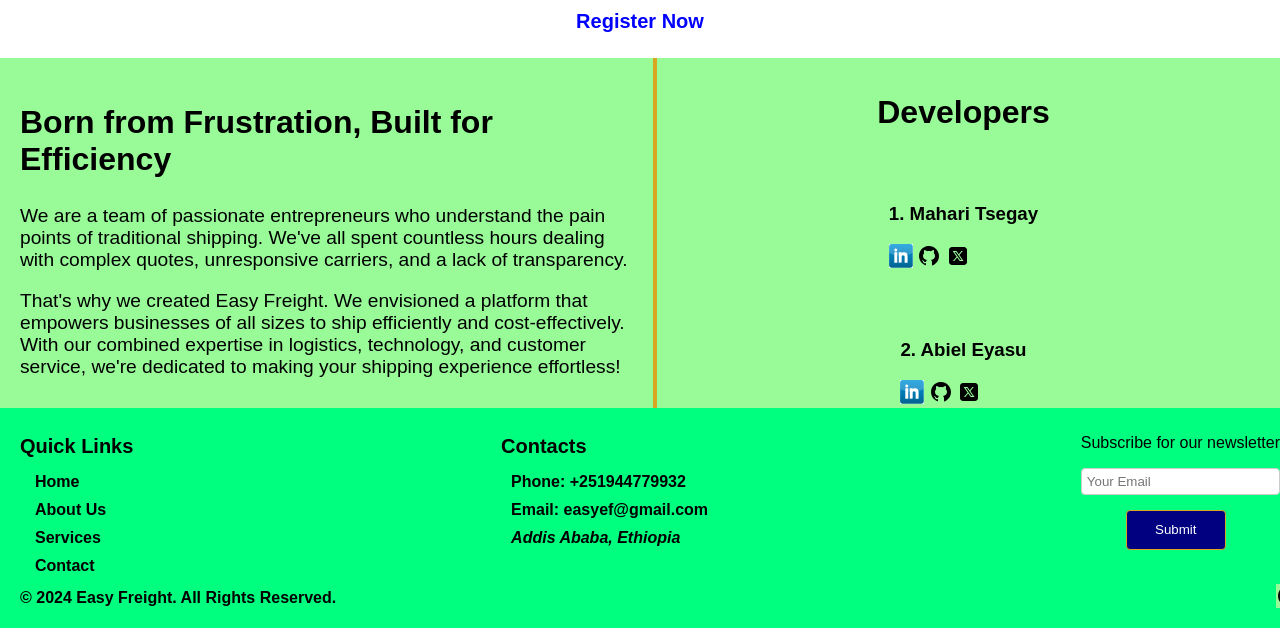
==== commit fbc84906: "modify style and layout" ====
--- a/index.html
+++ b/index.html
@@ -52,7 +52,7 @@
     </div>
   </section>
   <main class="main-content">
-    <section<class="col1">
+    <section class="rest">
       <div class ="service1">
         <a href="#">
           <img src="images/unload.svg" alt="Easy Freight Logo">
@@ -63,6 +63,8 @@
         <p> Your shipment's safety is our priority. We offer a variety of shipping options and real-time tracking so you can rest assured your package arrives on time and undamaged. Relax and let Easy Freight handle the logistics, while you focus on what matters most.</p>
         <a href="#" class="btn1">Register Now</a>
       </div>
+    </section>
+    <section class="track">
       <div class ="service2">
         <a href="#">
           <img src="images/tracking.svg" alt="Easy Freight Logo">
@@ -74,7 +76,7 @@
         <a href="#" class="btn2">See Now!</a>
       </div>
     </section>
-    <section class="col2">
+    <section class="rate">
       <div class ="service3">
         <a href="#">
           <img src="images/rate.svg" alt="Rate price">
@@ -85,6 +87,8 @@
         <p> We leverage our network of carriers to offer you the most competitive rates on the market. Save money on your shipping without compromising on quality or speed. Get a free quote and see how much you can save with Easy Freight</p>
         <a href="#" class="btn3">Get a Quote Today!</a>
       </div>
+    </section>
+    <section class="driver">
       <div class ="service4">
         <a href="#">
           <img src="images/carrier.svg" alt="Easy Freight carrier image">
--- a/styles/main.css
+++ b/styles/main.css
@@ -4,8 +4,9 @@
     margin: auto;
   }
   
-  .col1 {
+  .rest {
     width: 100%;
+    margin-top: 0px;
     padding: 0px;
     display: flex;
     flex-direction: flex; 
@@ -49,6 +50,14 @@
     display: flex;
   }
   
+  .track {
+    width: 100%;
+    margin-top: 10px;
+    padding: 0px;
+    display: flex;
+    flex-direction: flex; 
+    justify-content: space-between;
+  }
   .service2 {
     margin-right: 10px;
     margin-top: 10px;
@@ -91,8 +100,9 @@
     display: flex;
   }
   
-  .col2 {
+  .rate {
     width: 100%;
+    margin-top: 10px;
     padding: 0px;
     display: flex;
     flex-direction: flex; 
@@ -136,6 +146,14 @@
     display: flex;
   }
   
+  .driver {
+    width: 100%;
+    margin-top: 10px;
+    padding: 0px;
+    display: flex;
+    flex-direction: flex; 
+    justify-content: space-between;
+  }
   .service4 {
     margin-right: 10px;
     margin-top: 10px;
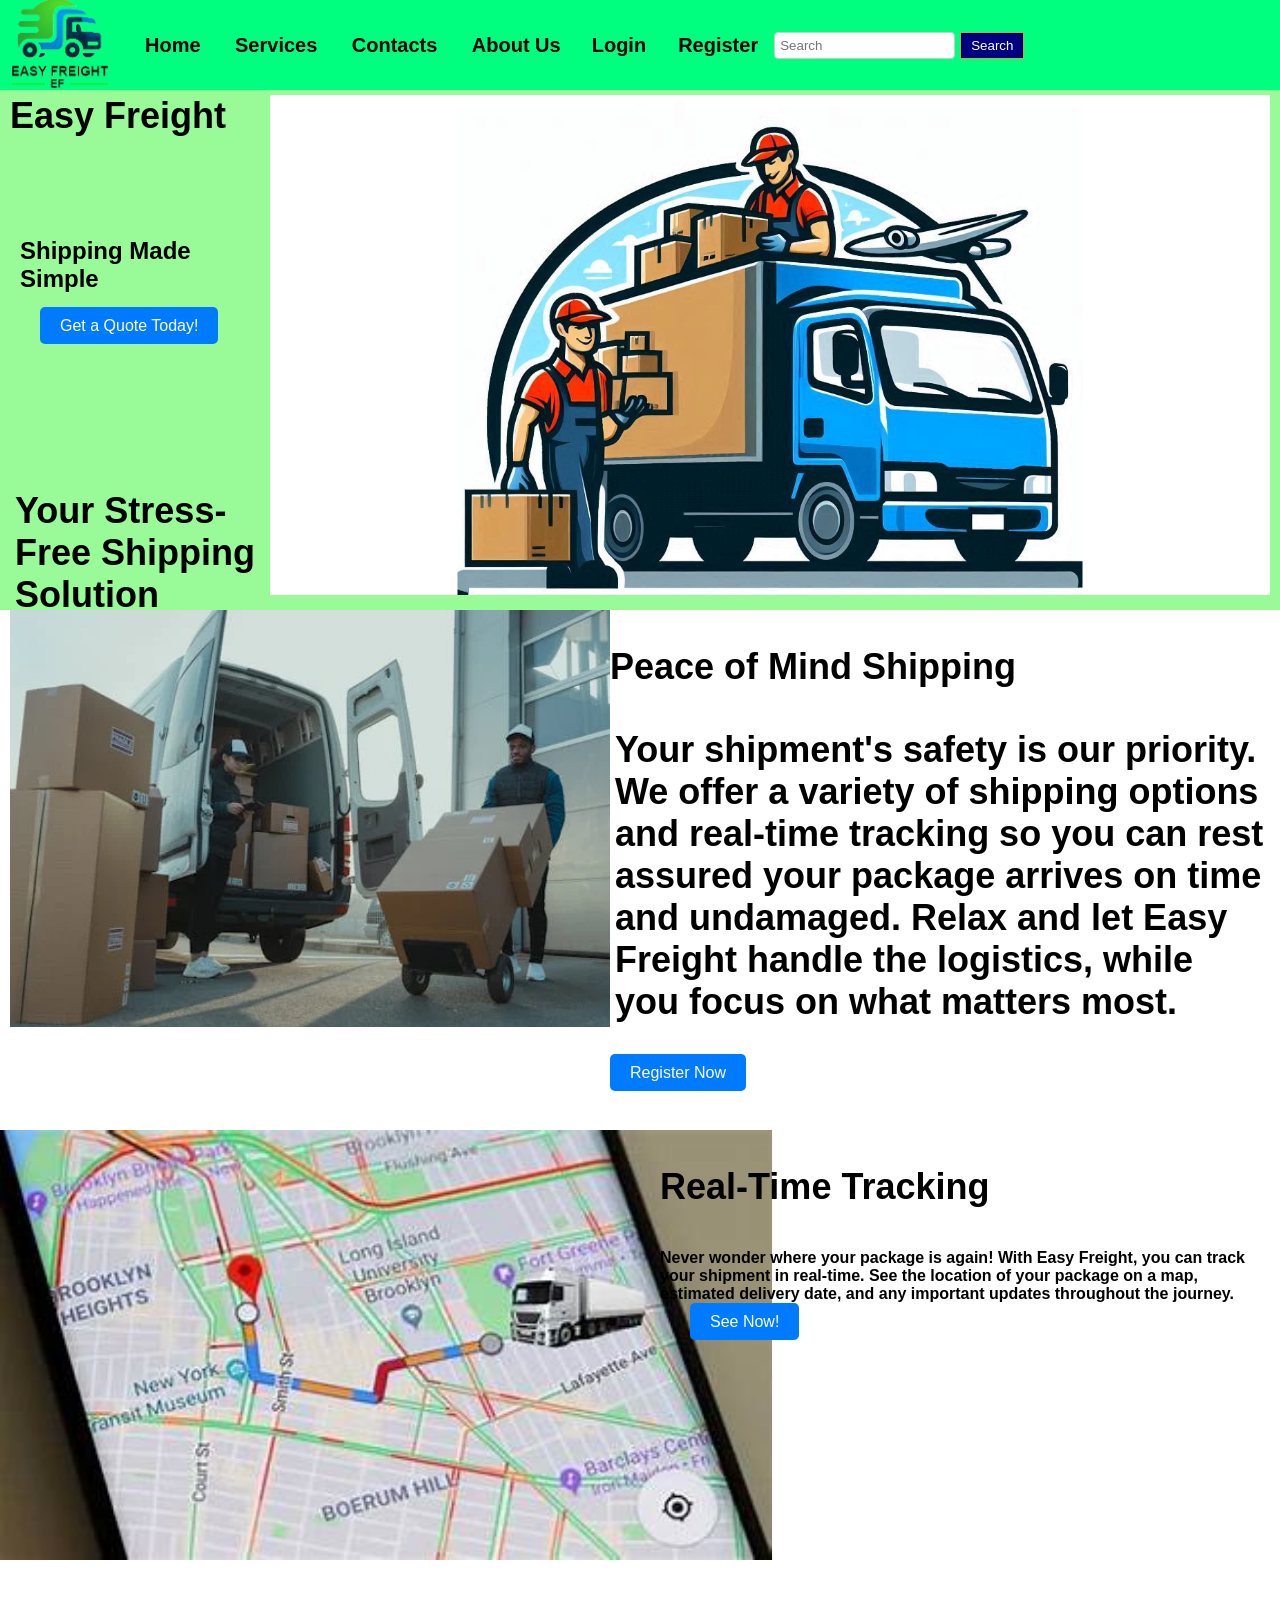
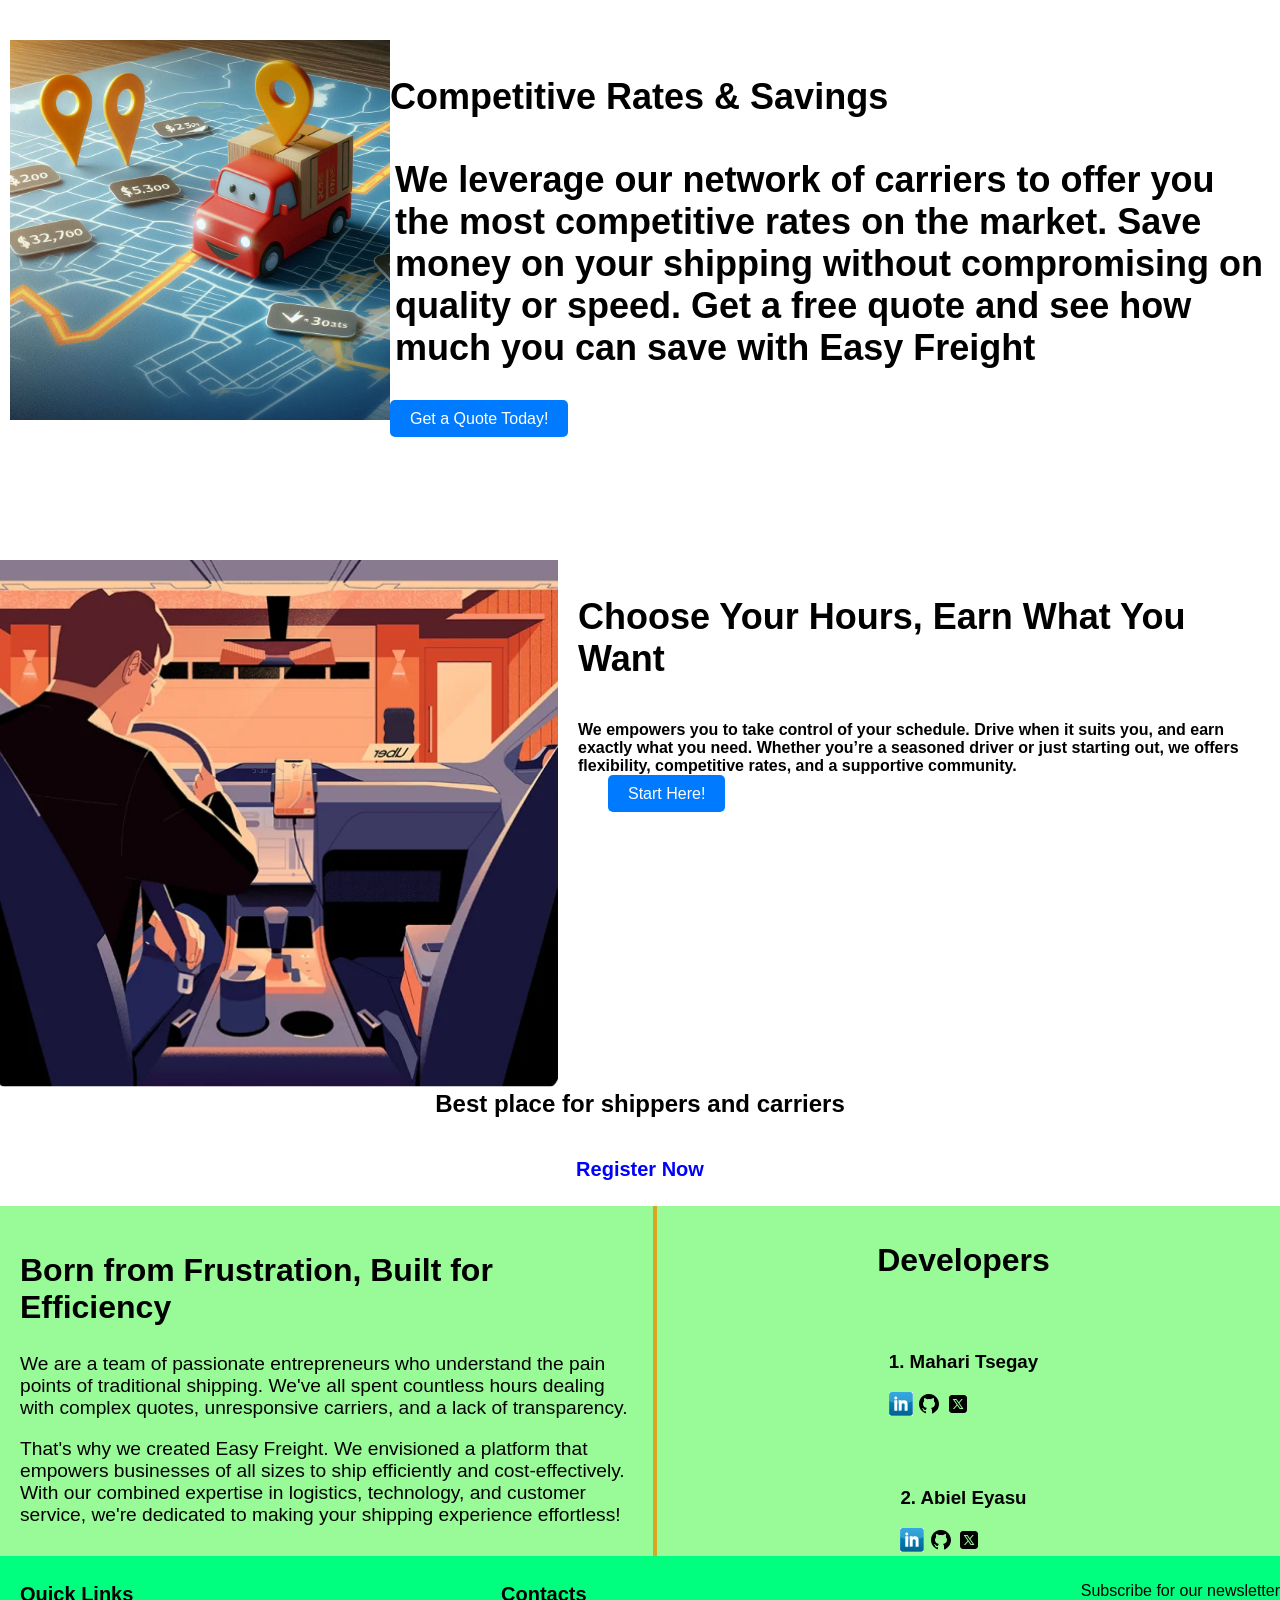
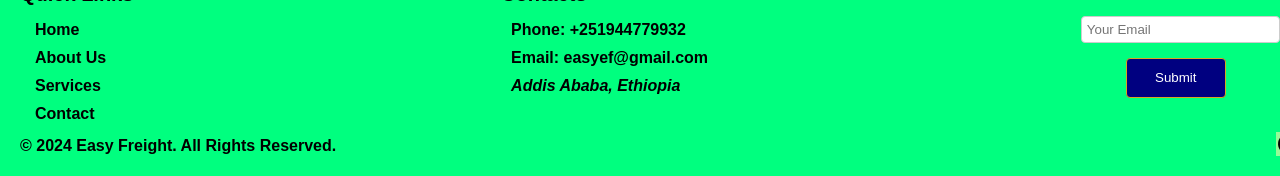
==== commit 6599c7eb: "update index" ====
--- a/index.html
+++ b/index.html
@@ -51,56 +51,54 @@
       <img src="images/cartonweb.svg" alt="Easy Freight Logo">
     </div>
   </section>
-  <main class="main-content">
-    <section class="rest">
-      <div class ="service1">
-        <a href="#">
-          <img src="images/unload.svg" alt="Easy Freight Logo">
-        </a>
-      </div>
-      <div class="description1">
-        <h3>Peace of Mind Shipping</h3>
-        <p> Your shipment's safety is our priority. We offer a variety of shipping options and real-time tracking so you can rest assured your package arrives on time and undamaged. Relax and let Easy Freight handle the logistics, while you focus on what matters most.</p>
-        <a href="#" class="btn1">Register Now</a>
-      </div>
-    </section>
-    <section class="track">
-      <div class ="service2">
-        <a href="#">
-          <img src="images/tracking.svg" alt="Easy Freight Logo">
-        </a>
-      </div>
-      <div class="description2">
-        <h3>Real-Time Tracking</h3>
-        <p>Never wonder where your package is again! With Easy Freight, you can track your shipment in real-time. See the location of your package on a map, estimated delivery date, and any important updates throughout the journey.</p>
-        <a href="#" class="btn2">See Now!</a>
-      </div>
-    </section>
-    <section class="rate">
-      <div class ="service3">
-        <a href="#">
-          <img src="images/rate.svg" alt="Rate price">
-        </a>
-      </div>
-      <div class="description3">
-        <h3>Competitive Rates & Savings</h3>
-        <p> We leverage our network of carriers to offer you the most competitive rates on the market. Save money on your shipping without compromising on quality or speed. Get a free quote and see how much you can save with Easy Freight</p>
-        <a href="#" class="btn3">Get a Quote Today!</a>
-      </div>
-    </section>
-    <section class="driver">
-      <div class ="service4">
-        <a href="#">
-          <img src="images/carrier.svg" alt="Easy Freight carrier image">
-        </a>
-      </div>
-      <div class="description4">
-        <h3>Choose Your Hours, Earn What You Want</h3>
-        <p>We empowers you to take control of your schedule. Drive when it suits you, and earn exactly what you need. Whether you’re a seasoned driver or just starting out, we offers flexibility, competitive rates, and a supportive community.</p>
-        <a href="#" class="btn4">Start Here!</a>
-      </div>
-    </section>
-  </main>
+  <section class="rest">
+    <div class ="service1">
+      <a href="#">
+        <img src="images/unload.svg" alt="Easy Freight Logo">
+      </a>
+    </div>
+    <div class="description1">
+      <h3>Peace of Mind Shipping</h3>
+      <p> Your shipment's safety is our priority. We offer a variety of shipping options and real-time tracking so you can rest assured your package arrives on time and undamaged. Relax and let Easy Freight handle the logistics, while you focus on what matters most.</p>
+      <a href="#" class="btn1">Register Now</a>
+    </div>
+  </section>
+  <section class="track">
+    <div class ="service2">
+      <a href="#">
+        <img src="images/tracking.svg" alt="Easy Freight Logo">
+      </a>
+    </div>
+    <div class="description2">
+      <h3>Real-Time Tracking</h3>
+      <p>Never wonder where your package is again! With Easy Freight, you can track your shipment in real-time. See the location of your package on a map, estimated delivery date, and any important updates throughout the journey.</p>
+      <a href="#" class="btn2">See Now!</a>
+    </div>
+  </section>
+  <section class="rate">
+    <div class ="service3">
+      <a href="#">
+        <img src="images/rate.svg" alt="Rate price">
+      </a>
+    </div>
+    <div class="description3">
+      <h3>Competitive Rates & Savings</h3>
+      <p> We leverage our network of carriers to offer you the most competitive rates on the market. Save money on your shipping without compromising on quality or speed. Get a free quote and see how much you can save with Easy Freight</p>
+      <a href="#" class="btn3">Get a Quote Today!</a>
+    </div>
+  </section>
+  <section class="driver">
+    <div class ="service4">
+      <a href="#">
+        <img src="images/carrier.svg" alt="Easy Freight carrier image">
+      </a>
+    </div>
+    <div class="description4">
+      <h3>Choose Your Hours, Earn What You Want</h3>
+      <p>We empowers you to take control of your schedule. Drive when it suits you, and earn exactly what you need. Whether you’re a seasoned driver or just starting out, we offers flexibility, competitive rates, and a supportive community.</p>
+      <a href="#" class="btn4">Start Here!</a>
+    </div>
+  </section>
   <section class="about-us">
     <h2>Best place for shippers and carriers</h2>
     <a href="#" class="register-now">Register Now</a></section>
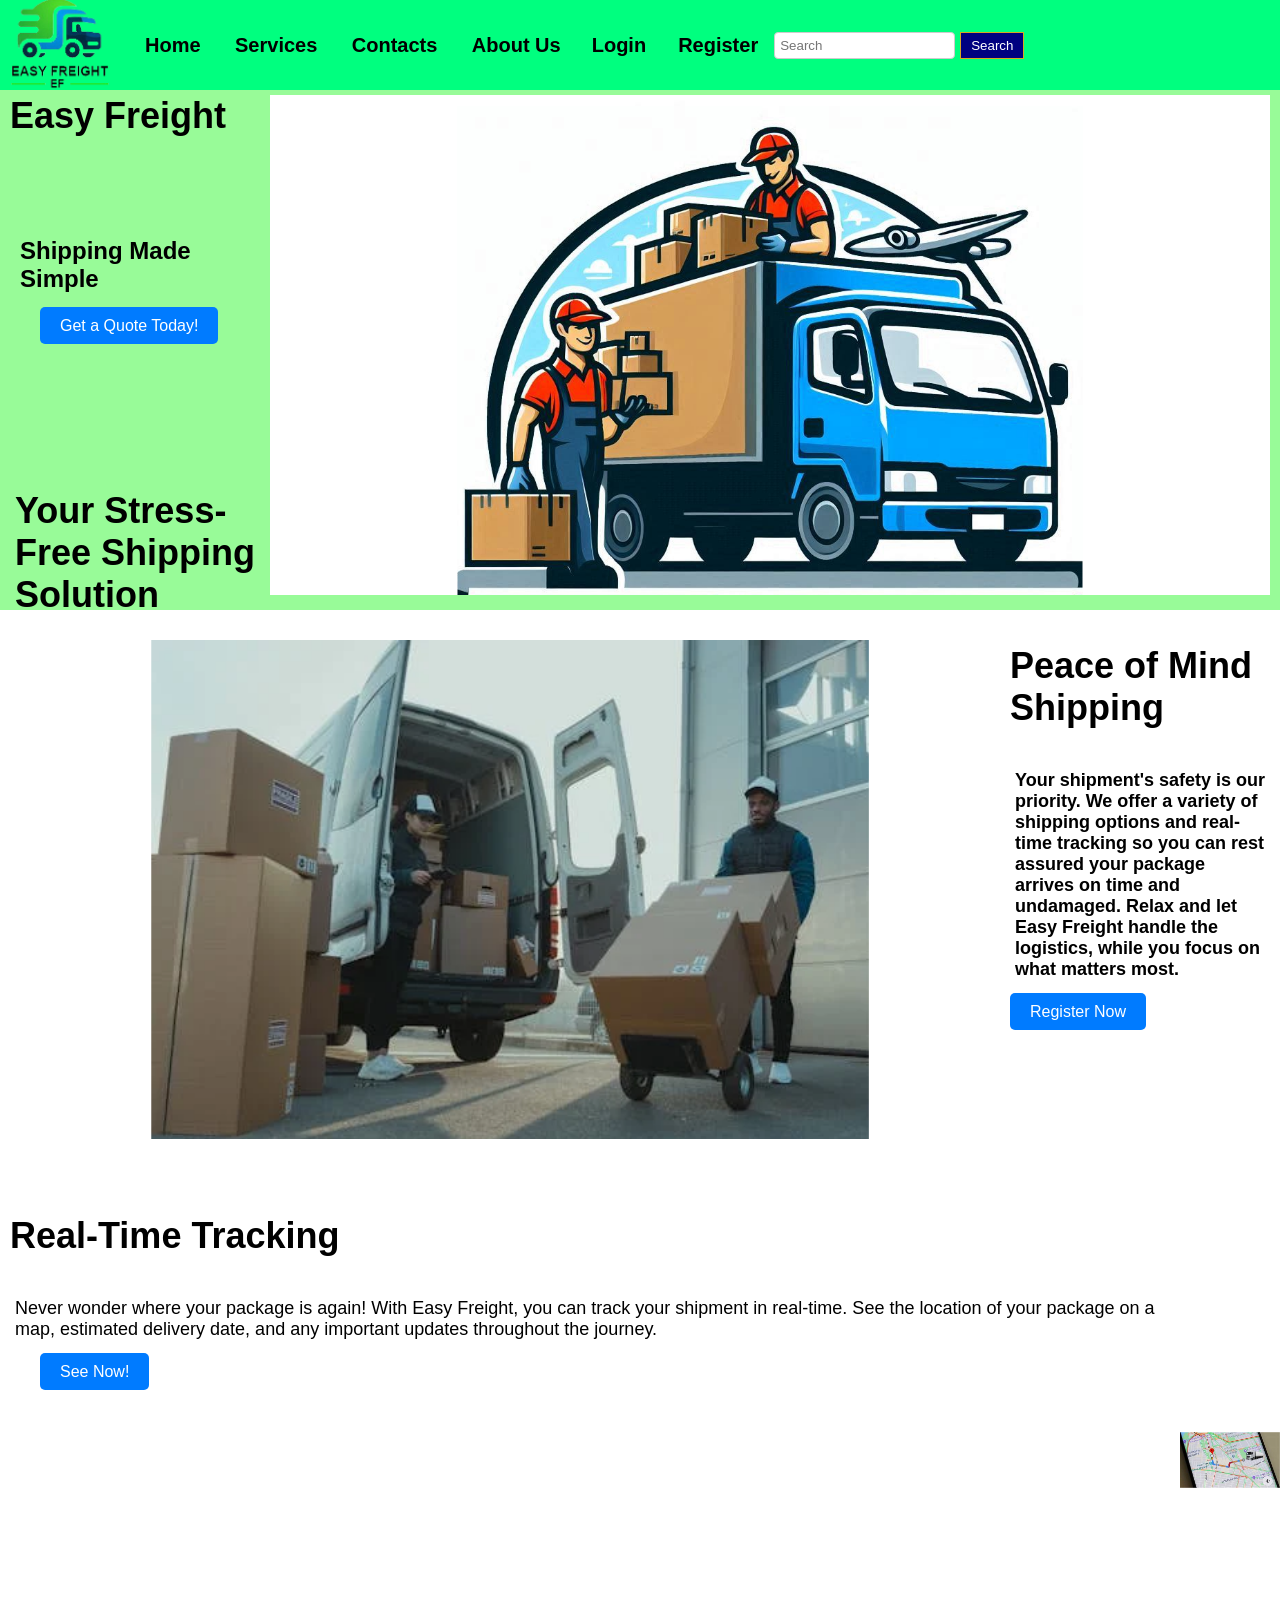
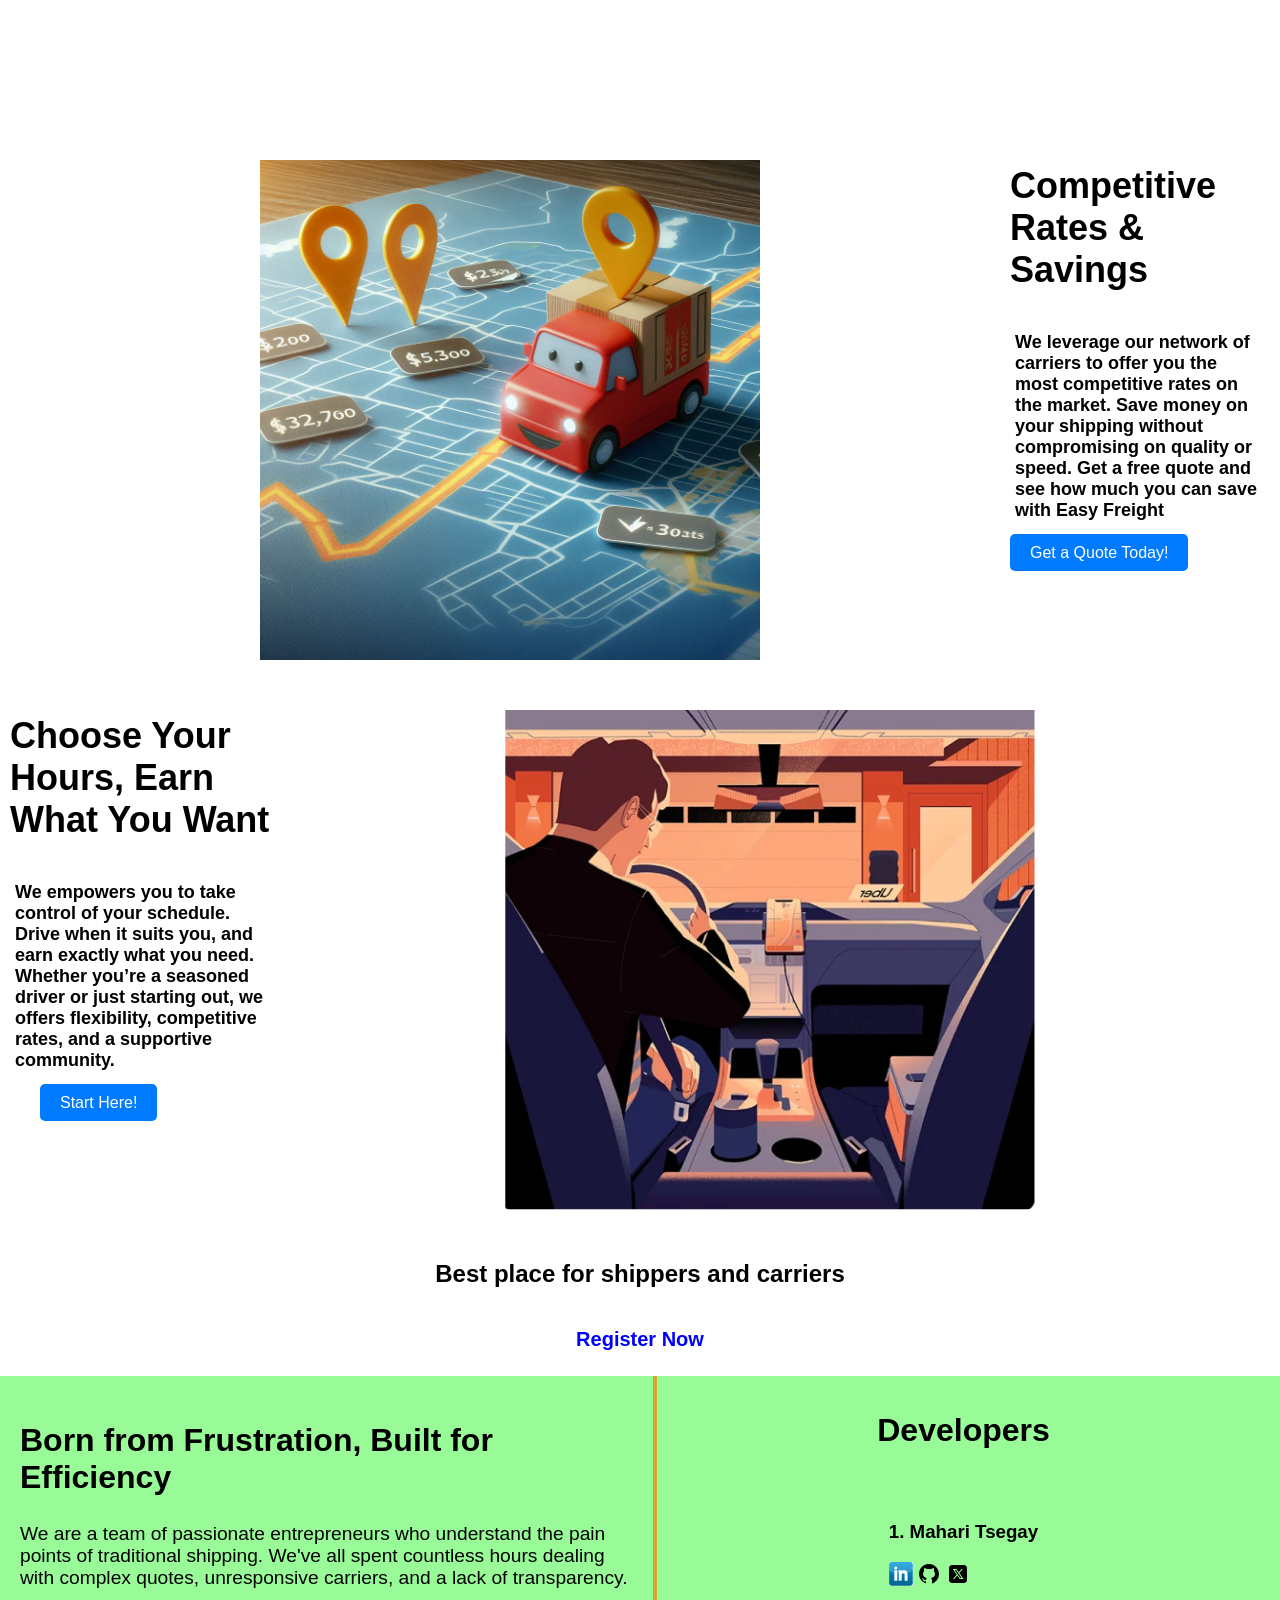
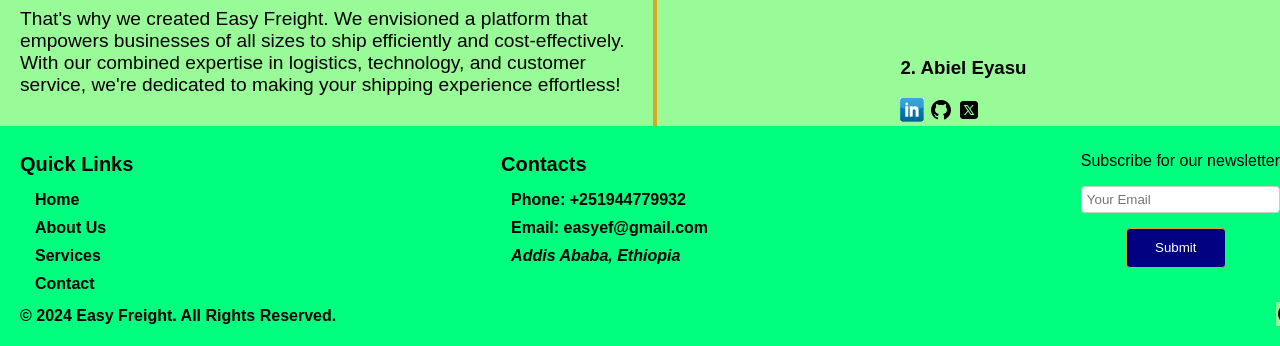
==== commit 7c151e61: "Add social media link" ====
--- a/index.html
+++ b/index.html
@@ -113,25 +113,25 @@
       <h2>Developers</h2>
       <div class="team-member">
         <h3>1. Mahari Tsegay</h3>
-        <a href="#">
+        <a href="https://www.linkedin.com/in/mahari-tsegay-22376524a" target="_blank">
           <img src="images/linkdin.svg" alt="Easy Freight Logo">
         </a>
-        <a href="https://github.com/mahari9">
+        <a href="https://github.com/mahari9" target="_blank">
           <img src="images/github.svg" alt="Easy Freight Logo">
         </a>
-        <a href="#">
+        <a href="https://x.com/TsegayMahari?t=VdjwWg-QUN3yc7nZAC186w&s=09" target="_blank">
           <img src="images/xtwitter.svg" alt="Easy Freight Logo">
         </a>
       </div>
       <div class="team-member">
         <h3>2. Abiel Eyasu</h3>
-        <a href="#">
+        <a href="https://www.linkedin.com/help/linkedin/?trk=p_settings_helpcenter_globalnav_android" target="_blank">
           <img src="images/linkdin.svg" alt="Easy Freight Logo">
         </a>
-        <a href="#">
+        <a href="https://github.com/yafiet231" target="_blank">
           <img src="images/github.svg" alt="Easy Freight Logo">
         </a>
-        <a href="#">
+        <a href="https://x.com/Abel95928048?t=oQMRttnXso-iCjWNren90A&s=35" target="_blank">
           <img src="images/xtwitter.svg" alt="Easy Freight Logo">
         </a>
       </div>
@@ -165,7 +165,7 @@
   <footer class="footer">
     <p>&copy; 2024 Easy Freight. All Rights Reserved.</p>
     <section class="social">
-      <a href="#">
+      <a href="https://github.com/mahari9/Portfolio_Project" target="_blank">
         <img src="images/github.svg" alt="Easy Freight Logo">
       </a>
   </footer>
--- a/styles/main.css
+++ b/styles/main.css
@@ -1,198 +1,199 @@
 /* Style the main content area */
-.main-content {
-    display: flex;
-    margin: auto;
-  }
   
-  .rest {
-    width: 100%;
-    margin-top: 0px;
-    padding: 0px;
-    display: flex;
-    flex-direction: flex; 
-    justify-content: space-between;
-  }
+.rest {
+  width: 100%;
+  height: 520px;
+  margin-top: 30px;
+  padding: 0px;
+  display: flex;
+  flex-direction: flex; 
+  justify-content: space-between;
+}
 
-  .service1 {
-    margin-left: 10px;
-    align-items: left;
-    width:50%; /* Margin-left for icon next to p */
-    height: 500px;
-  }
+.description1 p {
+  margin-right: 10px;
+  color: #000000;
+  padding: 5px;
+  font-size: 18px;
+  font-weight: bold;
+  display: flex;
+  margin-top: 0px;
+}
+
+.btn1 {
+  background-color: #007bff;
+  color: #fff;
+  padding: 10px 20px;
+  border: none;
+  border-radius: 5px;
+  margin-right: 40px;
+  text-decoration: none;
+  cursor: pointer;
+}
+
+.description1 h3 {
+  margin-top: 5px;
+  margin-right: 10px;
+  color: #000000;
+  padding: 0px;
+  font-size: 36px;
+  font-weight: bold;
+  display: flex;
+}
+
+.service1 img {
+  margin-left: 10px;
+  align-items: left;
+  padding: 0px;
+  width:1000px; /* Margin-left for icon next to p */
+  height: 500px;
+}
+
   
+.track {
+  width: 100%;
+  height: 520px;
+  margin-top: 50px;
+  padding: 0px;
+  display: flex;
+  flex-direction: row-reverse; 
+  justify-content: space-between;
+}
+
+.description2 p {
+  margin-left: 10px;
+  color: #000000;
+  padding: 5px;
+  font-size: 18px;
+  display: flex;
+  margin-top: 0px;
+}
+
+.btn2 {
+  background-color: #007bff;
+  color: #fff;
+  padding: 10px 20px;
+  border: none;
+  border-radius: 5px;
+  margin-left: 40px;
+  text-decoration: none;
+  cursor: pointer;
+}
+
+.description2 h3 {
+  margin-top: 5px;
+  margin-left: 10px;
+  color: #000000;
+  padding: 0px;
+  font-size: 36px;
+  font-weight: bold;
+  display: flex;
+}
+
+.service2 img {
+  margin-left: 20px;
+  align-items: right;
+  padding: 0px;
+  width:100px; /* Margin-left for icon next to p */
+  height: 500px;
+}
+
   
-  .description1 p {
-    margin-right: 10px;
-    color: #000000;
-    padding: 5px;
-    font-size: 36px;
-    font-weight: bold;
-    display: flex;
-  }
+.rate {
+  width: 100%;
+  height: 520px;
+  margin-top: 30px;
+  padding: 0px;
+  display: flex;
+  flex-direction: flex; 
+  justify-content: space-between;
+}
+
+.description3 p {
+  margin-right: 10px;
+  color: #000000;
+  padding: 5px;
+  font-size: 18px;
+  font-weight: bold;
+  display: flex;
+  margin-top: 0px;
+}
+
+.btn3 {
+  background-color: #007bff;
+  color: #fff;
+  padding: 10px 20px;
+  border: none;
+  border-radius: 5px;
+  margin-right: 40px;
+  text-decoration: none;
+  cursor: pointer;
+}
+
+.description3 h3 {
+  margin-top: 5px;
+  margin-right: 10px;
+  color: #000000;
+  padding: 0px;
+  font-size: 36px;
+  font-weight: bold;
+  display: flex;
+}
+
+.service3 img {
+  margin-left: 10px;
+  align-items: left;
+  padding: 0px;
+  width:1000px; /* Margin-left for icon next to p */
+  height: 500px;
+}
+
   
-  .btn1 {
-    background-color: #007bff;
-    color: #fff;
-    padding: 10px 20px;
-    border: none;
-    border-radius: 5px;
-    margin-right: 40px;
-    text-decoration: none;
-    cursor: pointer;
-  }
-  
-  .description1 h3 {
-    margin-right: 10px;
-    color: #000000;
-    padding: 0px;
-    font-size: 36px;
-    font-weight: bold;
-    display: flex;
-  }
-  
-  .track {
-    width: 100%;
-    margin-top: 10px;
-    padding: 0px;
-    display: flex;
-    flex-direction: flex; 
-    justify-content: space-between;
-  }
-  .service2 {
-    margin-right: 10px;
-    margin-top: 10px;
-    align-items: right;
-    width:50%; /* Margin-left for icon next to p */
-    height: 500px;
-  }
-  
-  .description2 {
-    margin-top: 10px;
-  }
-  
-  .description2 p {
-    margin-left: 10px;
-    margin: 5px 5px;
-    color: #000000;
-    padding: 5px;
-    font-size: 16px;
-    font-weight: bold;
-    display: flex;
-  }
-  
-  .btn2 {
-    background-color: #007bff;
-    color: #fff;
-    padding: 10px 20px;
-    border: none;
-    border-radius: 5px;
-    margin-left: 40px;
-    text-decoration: none;
-    cursor: pointer;
-  }
-  
-  .description2 h3 {
-    margin-left: 10px;
-    color: #000000;
-    padding: 0px;
-    font-size: 36px;
-    font-weight: bold;
-    display: flex;
-  }
-  
-  .rate {
-    width: 100%;
-    margin-top: 10px;
-    padding: 0px;
-    display: flex;
-    flex-direction: flex; 
-    justify-content: space-between;
-  }
+.driver {
+  width: 100%;
+  height: 520px;
+  margin-top: 30px;
+  padding: 0px;
+  display: flex;
+  flex-direction: row-reverse; 
+  justify-content: space-between;
+}
 
-  .service3 {
-    margin-left: 10px;
-    align-items: left;
-    width:50%; /* Margin-left for icon next to p */
-    height: 500px;
-  }
-  
-  
-  .description3 p {
-    margin-right: 10px;
-    color: #000000;
-    padding: 5px;
-    font-size: 36px;
-    font-weight: bold;
-    display: flex;
-  }
-  
-  .btn3 {
-    background-color: #007bff;
-    color: #fff;
-    padding: 10px 20px;
-    border: none;
-    border-radius: 5px;
-    margin-right: 40px;
-    text-decoration: none;
-    cursor: pointer;
-  }
-  
-  .description3 h3 {
-    margin-right: 10px;
-    color: #000000;
-    padding: 0px;
-    font-size: 36px;
-    font-weight: bold;
-    display: flex;
-  }
-  
-  .driver {
-    width: 100%;
-    margin-top: 10px;
-    padding: 0px;
-    display: flex;
-    flex-direction: flex; 
-    justify-content: space-between;
-  }
-  .service4 {
-    margin-right: 10px;
-    margin-top: 10px;
-    align-items: right;
-    width:50%; /* Margin-left for icon next to p */
-    height: 500px;
-  }
-  
-  .description4 {
-    margin-top: 10px;
-  }
-  
-  .description4 p {
-    margin-left: 10px;
-    margin: 5px 5px;
-    color: #000000;
-    padding: 5px;
-    font-size: 16px;
-    font-weight: bold;
-    display: flex;
-  }
-  
-  .btn4 {
-    background-color: #007bff;
-    color: #fff;
-    padding: 10px 20px;
-    border: none;
-    border-radius: 5px;
-    margin-left: 40px;
-    text-decoration: none;
-    cursor: pointer;
-  }
-  
-  .description4 h3 {
-    margin-left: 10px;
-    color: #000000;
-    padding: 0px;
-    font-size: 36px;
-    font-weight: bold;
-    display: flex;
-  }
-  +.description4 p {
+  margin-left: 10px;
+  color: #000000;
+  padding: 5px;
+  font-size: 18px;
+  font-weight: bold;
+  display: flex;
+  margin-top: 0px;
+}
+
+.btn4 {
+  background-color: #007bff;
+  color: #fff;
+  padding: 10px 20px;
+  border: none;
+  border-radius: 5px;
+  margin-left: 40px;
+  text-decoration: none;
+  cursor: pointer;
+}
+
+.description4 h3 {
+  margin-top: 5px;
+  margin-left: 10px;
+  color: #000000;
+  padding: 0px;
+  font-size: 36px;
+  font-weight: bold;
+  display: flex;
+}
+
+.service4 img {
+  margin-right: 10px;
+  align-items: right;
+  padding: 0px;
+  width:1000px; /* Margin-left for icon next to p */
+  height: 500px;
+}
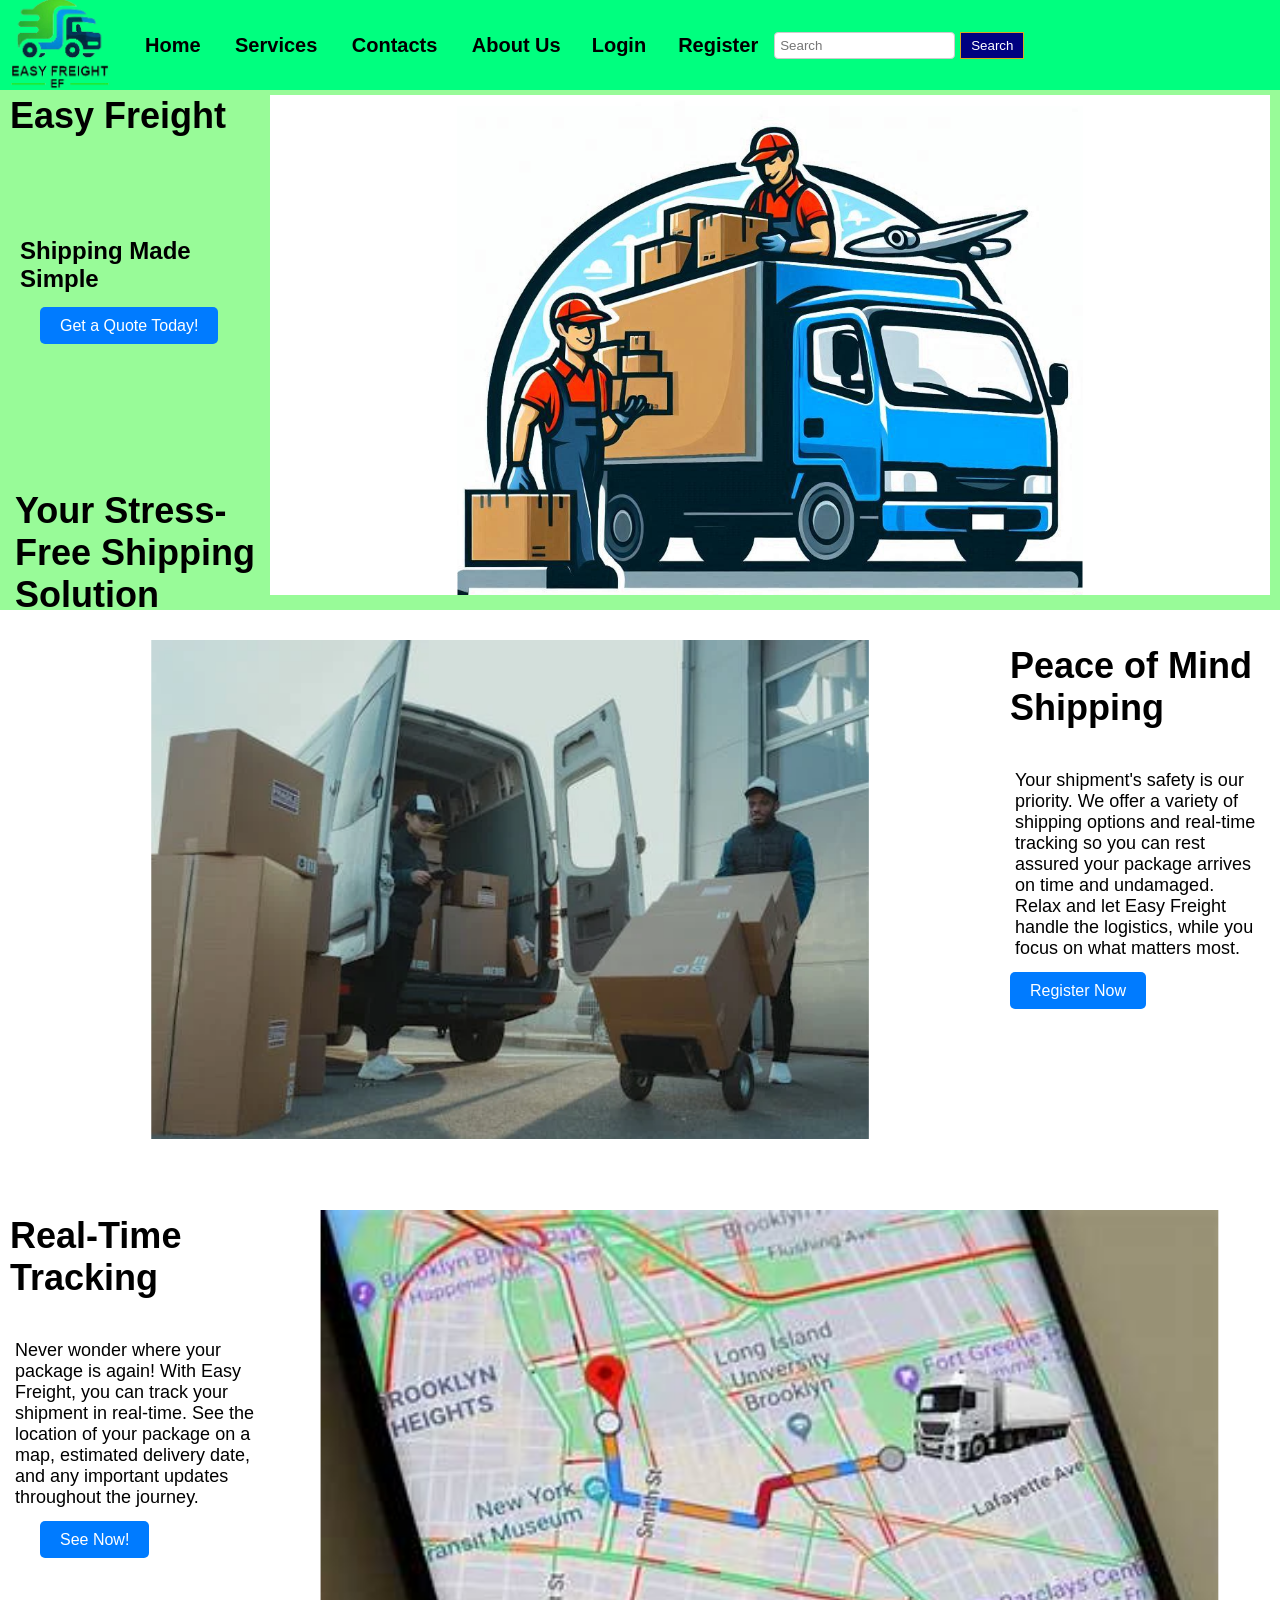
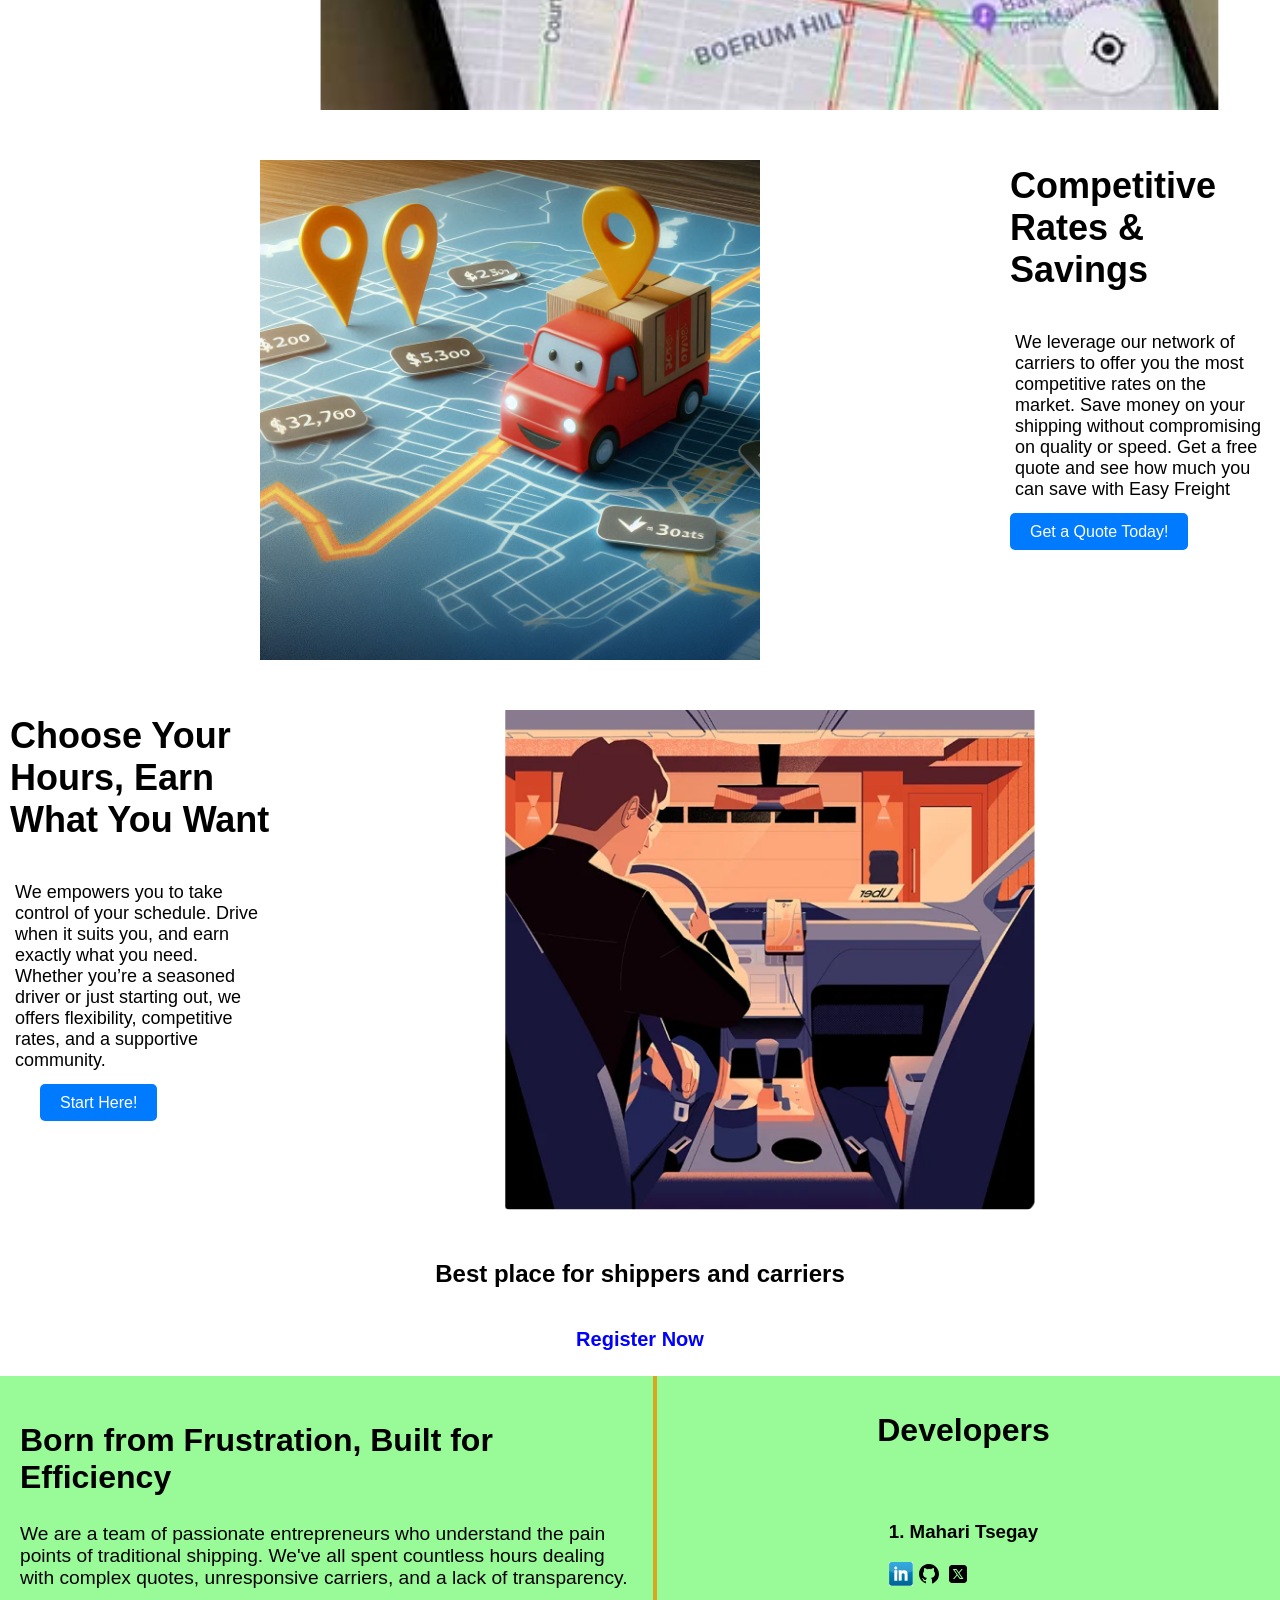
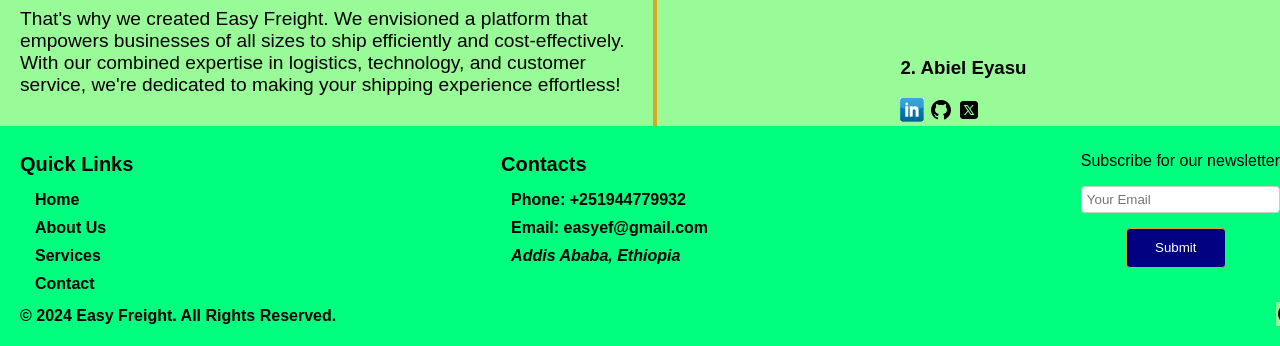
==== commit 40eda3c3: "Add login and register layout and styling" ====
--- a/index.html
+++ b/index.html
@@ -23,15 +23,15 @@
       <div class="dropdown">
         <button class="login">Login</button>
         <div class="dropdown-content">
-          <a href="#">As User</a>
-          <a href="#">As Carrier</a>
+          <a href="ulogin.html">As User</a>
+          <a href="clogin.html">As Carrier</a>
           </div>
       </div>
       <div class="dropdown">
         <button class="register">Register</button>
         <div class="dropdown-content">
-        <a href="#">As User</a>
-        <a href="#">As Carrier</a>
+        <a href="uregister.html">As User</a>
+        <a href="cregister.html">As Carrier</a>
         </div>
       </div>
       <div class="search">
--- a/styles/main.css
+++ b/styles/main.css
@@ -15,7 +15,6 @@
   color: #000000;
   padding: 5px;
   font-size: 18px;
-  font-weight: bold;
   display: flex;
   margin-top: 0px;
 }
@@ -91,10 +90,10 @@
 }
 
 .service2 img {
-  margin-left: 20px;
+  margin-right: 10px;
   align-items: right;
   padding: 0px;
-  width:100px; /* Margin-left for icon next to p */
+  width:1000px; /* Margin-left for icon next to p */
   height: 500px;
 }
 
@@ -114,7 +113,6 @@
   color: #000000;
   padding: 5px;
   font-size: 18px;
-  font-weight: bold;
   display: flex;
   margin-top: 0px;
 }
@@ -164,7 +162,6 @@
   color: #000000;
   padding: 5px;
   font-size: 18px;
-  font-weight: bold;
   display: flex;
   margin-top: 0px;
 }
